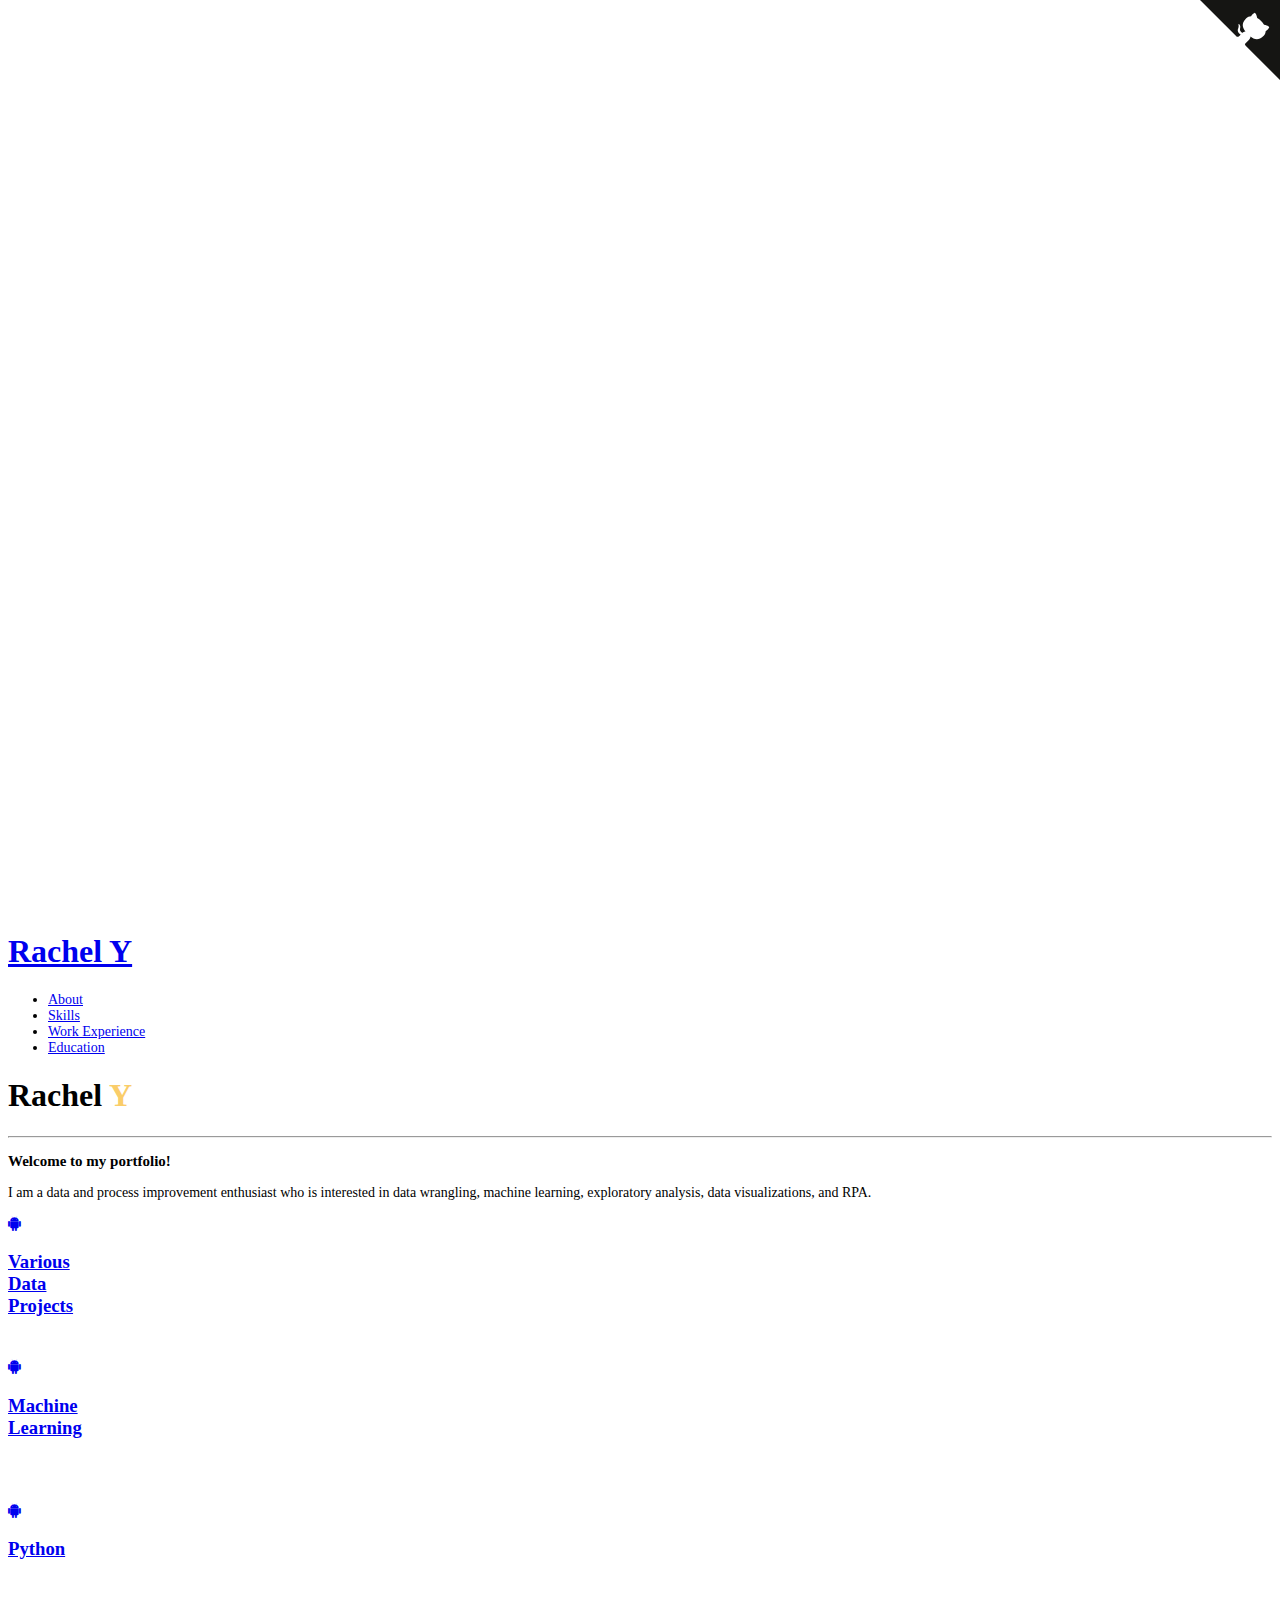
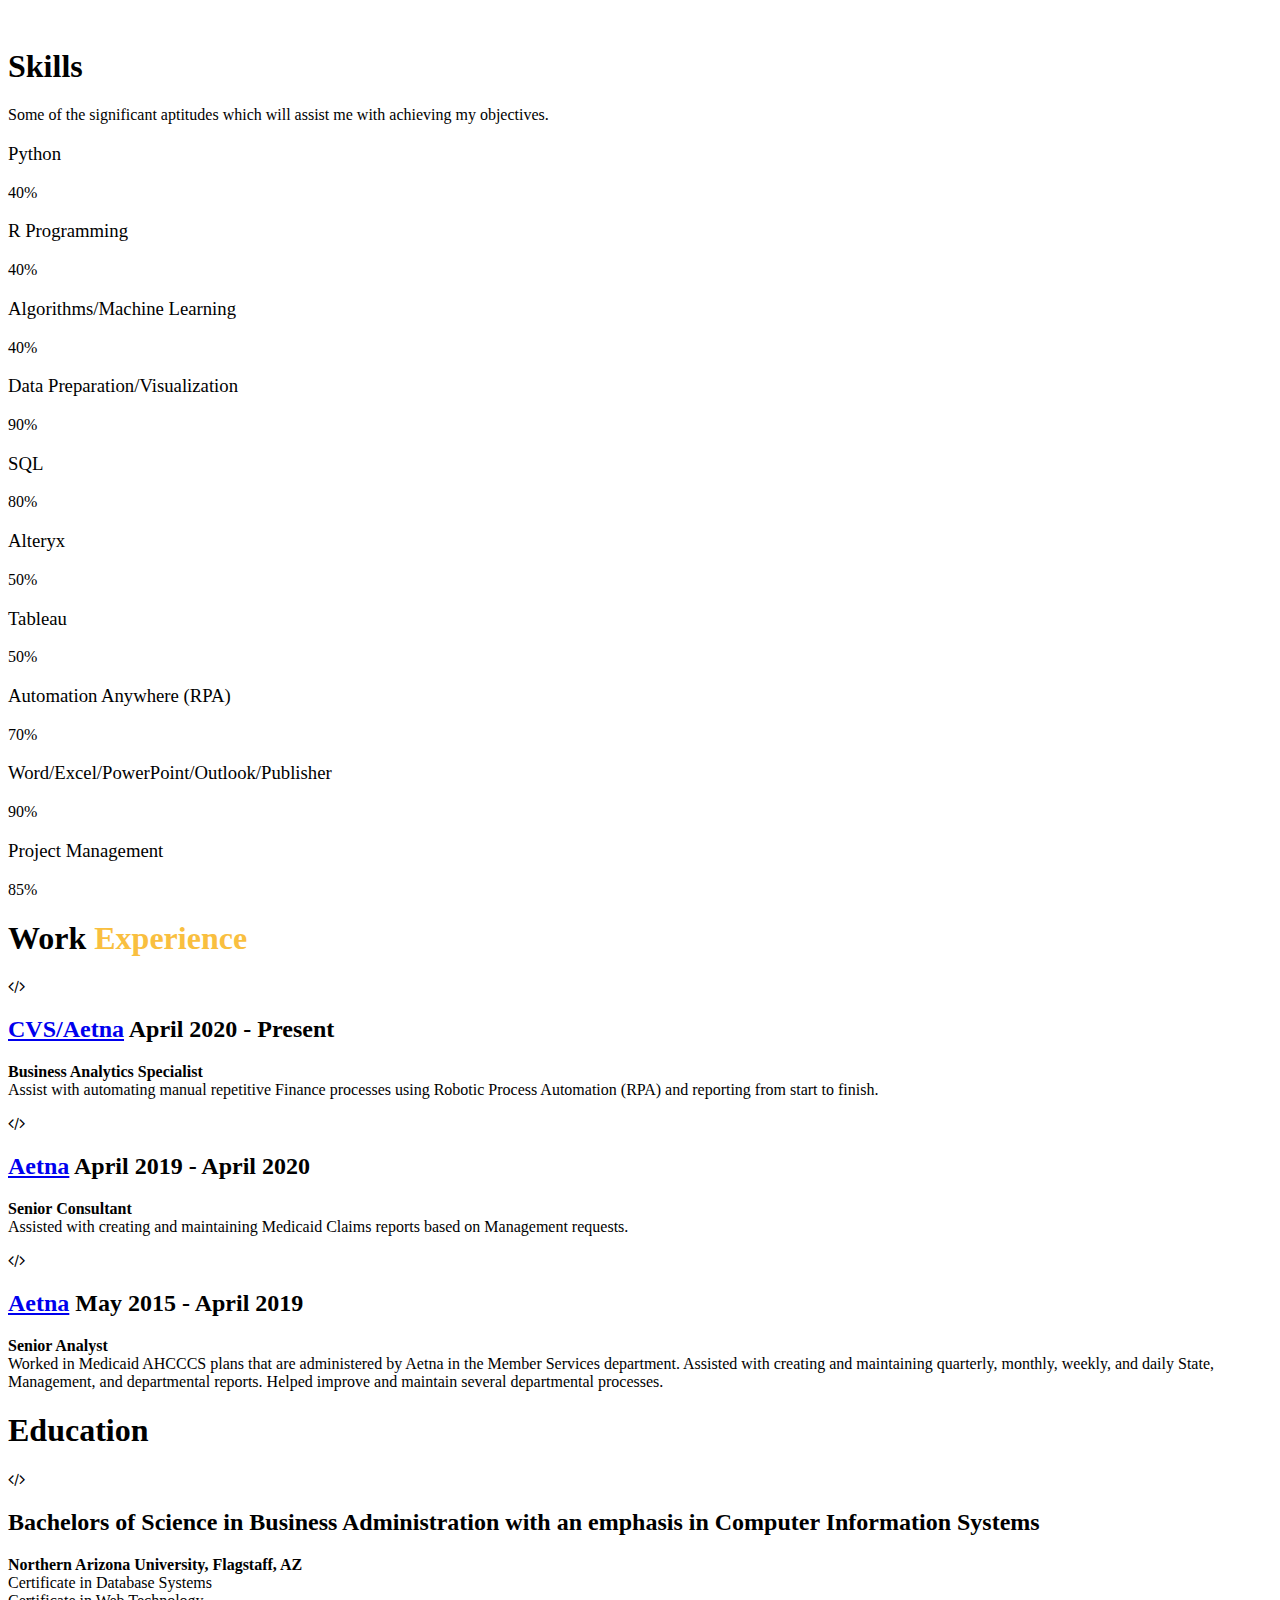
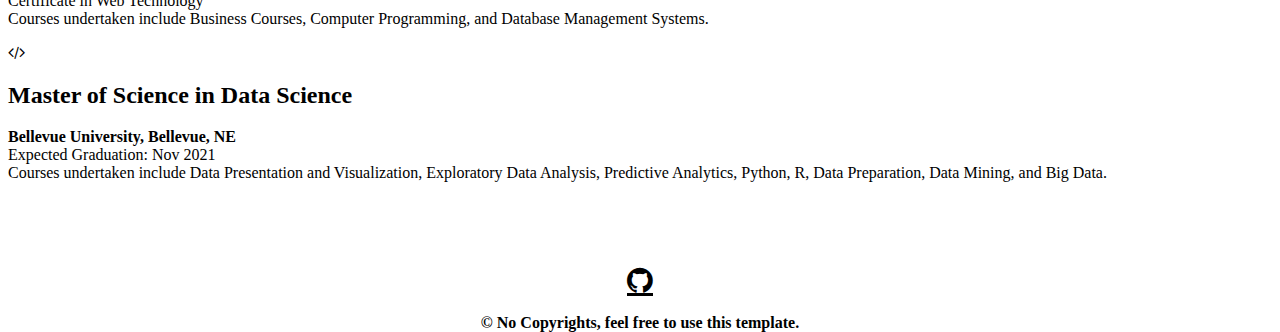
==== index.html @ 32afd4fb "Update index.html" ====
<!DOCTYPE HTML>
<html>
   <head>
      <meta charset="utf-8">
      <meta http-equiv="X-UA-Compatible" content="IE=edge">
      <title>Rachel Y - Portfolio Webpage</title>
      <meta name="viewport" content="width=device-width, initial-scale=1">
      <meta name="description" content="Portfolio webpage of Rachel Y" />
      <meta name="keywords" content="portfolio,website,personal website,github,projects,computer science and engineering" />
      <meta name="author" content="Rachel Y" />
      <!--Social Media icons--> 
      <link rel="stylesheet" href="https://cdnjs.cloudflare.com/ajax/libs/font-awesome/4.7.0/css/font-awesome.min.css">
      <!-- Place favicon.ico and apple-touch-icon.png in the root directory -->
      <link rel="icon" type="image/png" href="logo.png">
      <link href="https://fonts.googleapis.com/css?family=Quicksand:300,400,500,700" rel="stylesheet">
      <link href="https://fonts.googleapis.com/css?family=Playfair+Display:400,400i,700" rel="stylesheet">
      <link href="https://fonts.googleapis.com/css?family=Montserrat|Open+Sans|Raleway&display=swap" rel="stylesheet">
       <link href="https://fonts.googleapis.com/css?family=Montserrat&display=swap" rel="stylesheet">
      <!-- Animate.css -->
      <link rel="stylesheet" href="css/animate.css">
      <!-- Bootstrap  -->
      <link rel="stylesheet" href="css/bootstrap.css">
      <!-- Flexslider  -->
      <link rel="stylesheet" href="css/flexslider.css">
      <!-- Flaticons  -->
      <link rel="stylesheet" href="fonts/flaticon/font/flaticon.css">
      <!-- Theme style  -->
      <link rel="stylesheet" href="css/style.css">
      <!-- Modernizr JS -->
      <script src="js/modernizr-2.6.2.min.js"></script>
       
       <!-----Google adsense code---->
       <script data-ad-client="ca-pub-2147632065762164" async src="https://pagead2.googlesyndication.com/pagead/js/adsbygoogle.js"></script>
   </head>
   <body>
       <canvas id="canvas"></canvas>
      <div id="colorlib-page">
         <div class="container-wrap">
            <a href="#" class="js-colorlib-nav-toggle colorlib-nav-toggle" data-toggle="collapse" data-target="#navbar" aria-expanded="false" aria-controls="navbar"><i></i></a> 
            <!----Side bar--->
            <aside id="colorlib-aside" role="complementary" class="border js-fullheight">
               <div class="text-center">
                  <div class="author-img" style="background-image: url(images/profile.jpeg);"></div>
                  <h1 id="colorlib-logo"><a href="https://rfy00.github.io">Rachel Y</a></h1>
               </div>
               <nav id="colorlib-main-menu" role="navigation" class="navbar">
                  <div id="navbar" class="collapse">
                     <ul style="font-size:14px">
                        <li><a href="#" data-nav-section="about">About</a></li>
                        <li><a href="#" data-nav-section="skills">Skills</a></li>
                        <li><a href="#" data-nav-section="experience">Work Experience</a></li>
                        <li><a href="#" data-nav-section="education">Education</a></li>
                       <!-- <li><a href="#" data-nav-section="contact">Contact</a></li>-->
                     </ul>
                  </div>
               </nav>
            </aside>
            <!--- Github ribbon ----------->
            <a href="https://github.com/rfy00/rfy00.github.io" class="github-corner" aria-label="View source on GitHub">
               <svg width="80" height="80" viewBox="0 0 250 250" style="fill:#151513; color:#fff; position: absolute; top: 0; border: 0; right: 0;" aria-hidden="true">
                  <path d="M0,0 L115,115 L130,115 L142,142 L250,250 L250,0 Z"></path>
                  <path d="M128.3,109.0 C113.8,99.7 119.0,89.6 119.0,89.6 C122.0,82.7 120.5,78.6 120.5,78.6 C119.2,72.0 123.4,76.3 123.4,76.3 C127.3,80.9 125.5,87.3 125.5,87.3 C122.9,97.6 130.6,101.9 134.4,103.2" fill="currentColor" style="transform-origin: 130px 106px;" class="octo-arm"></path>
                  <path d="M115.0,115.0 C114.9,115.1 118.7,116.5 119.8,115.4 L133.7,101.6 C136.9,99.2 139.9,98.4 142.2,98.6 C133.8,88.0 127.5,74.4 143.8,58.0 C148.5,53.4 154.0,51.2 159.7,51.0 C160.3,49.4 163.2,43.6 171.4,40.1 C171.4,40.1 176.1,42.5 178.8,56.2 C183.1,58.6 187.2,61.8 190.9,65.4 C194.5,69.0 197.7,73.2 200.1,77.6 C213.8,80.2 216.3,84.9 216.3,84.9 C212.7,93.1 206.9,96.0 205.4,96.6 C205.1,102.4 203.0,107.8 198.3,112.5 C181.9,128.9 168.3,122.5 157.7,114.1 C157.9,116.9 156.7,120.9 152.7,124.9 L141.0,136.5 C139.8,137.7 141.6,141.9 141.8,141.8 Z" fill="currentColor" class="octo-body"></path>
               </svg>
            </a>
            <style>.github-corner:hover .octo-arm{animation:octocat-wave 560ms ease-in-out}@keyframes octocat-wave{0%,100%{transform:rotate(0)}20%,60%{transform:rotate(-25deg)}40%,80%{transform:rotate(10deg)}}@media (max-width:500px){.github-corner:hover .octo-arm{animation:none}.github-corner .octo-arm{animation:octocat-wave 560ms ease-in-out}}</style>
            <!----- main page--------->
            <div id="colorlib-main">

               <!---------------About me---------------------->
               <section class="colorlib-about" data-section="about">
                  <div class="colorlib-narrow-content">
                     <div class="row">
                        <div class="col-md-12">
                           <div class="row row-bottom-padded-sm animate-box" data-animate-effect="fadeInLeft">
                              <div class="col-md-12">
                                 <div class="about-desc">
                                    <h1><strong>Rachel <span style="color: #FACD69">Y</span></strong></h1>
                                    <hr>
                                    <p style="font-size:15px"><b>Welcome to my portfolio!</b></p>
                                    <p style="font-size:14px">I am a data and process improvement enthusiast who is interested in data wrangling, machine learning, exploratory analysis, data visualizations, and RPA.</p>
                                 </div>
                              </div>
                           </div>
                         </div>
                       </div>
                           <div class="row">
                              <div class="col-md-3 animate-box" data-animate-effect="fadeInRight">
                                 <a href="VariousDataProjects.html" target="_blank">
                                    <div class="services color-5">
                                       <span class="icon2"><i class="fa fa-android"></i></span>
                                       <h3>Various<br>Data<br>Projects<br><br></h3>
                                    </div>
                                 </a>
                              </div>
                            
                              <div class="col-md-3 animate-box" data-animate-effect="fadeInRight">
                                 <a href="MachineLearning.html" target="_blank">
                                    <div class="services color-2">
                                       <span class="icon2"><i class="fa fa-android"></i></span>
                                       <h3>Machine<br>Learning<br><br><br></h3>
                                    </div>
                                 </a>
                              </div>
                               
                              <div class="col-md-3 animate-box" data-animate-effect="fadeInRight">
                                 <a href="Python.html" target="_blank">
                                    <div class="services color-3">
                                       <span class="icon2"><i class="fa fa-android"></i></span>
                                       <h3>Python<br><br><br><br></h3>
                                    </div>
                                 </a>
                              </div>

                            </div>
                       </div>
               </section>
               <!------Skills---------------->
               <section class="colorlib-skills" data-section="skills">
                  <div class="colorlib-narrow-content">
                     <div class="row">
                        <div class="col-md-6 col-md-offset-3 col-md-pull-3 animate-box" data-animate-effect="fadeInLeft">
                           <!--	<span class="heading-meta">My Specialty</span> -->
                            <div class="about-desc">
                           <h1>Skills</h1>
                            </div>
                        </div>
                     </div>
                     <p>Some of the significant aptitudes which will assist me with achieving my objectives.</p>
                     <div class="row">
                        <div class="col-md-6 animate-box" data-animate-effect="fadeInLeft">
                           <div class="progress-wrap">
                              <h3 style="font-weight: 500;">Python</h3>
                              <div class="progress">
                                 <div class="progress-bar color-1" role="progressbar" aria-valuenow="70"
                                    aria-valuemin="0" aria-valuemax="100" style="width:40%">
                                    <span>40%</span>
                                 </div>
                              </div>
                           </div>
                        </div>
                         <div class="col-md-6 animate-box" data-animate-effect="fadeInRight">
                           <div class="progress-wrap">
                              <h3 style="font-weight: 500;">R Programming</h3>
                              <div class="progress">
                                 <div class="progress-bar color-6" role="progressbar" aria-valuenow="50"
                                    aria-valuemin="0" aria-valuemax="100" style="width:40%">
                                    <span>40%</span>
                                 </div>
                              </div>
                           </div>
                        </div>
                        <div class="col-md-6 animate-box" data-animate-effect="fadeInRight">
                           <div class="progress-wrap">
                              <h3 style="font-weight: 500;">Algorithms/Machine Learning</h3>
                              <div class="progress">
                                 <div class="progress-bar color-2" role="progressbar" aria-valuenow="40"
                                    aria-valuemin="0" aria-valuemax="100" style="width:40%">
                                    <span>40%</span>
                                 </div>
                              </div>
                           </div>
                        </div>
                        <div class="col-md-6 animate-box" data-animate-effect="fadeInLeft">
                           <div class="progress-wrap">
                              <h3 style="font-weight: 500;">Data Preparation/Visualization</h3>
                              <div class="progress">
                                 <div class="progress-bar color-3" role="progressbar" aria-valuenow="30"
                                    aria-valuemin="0" aria-valuemax="100" style="width:90%">
                                    <span>90%</span>
                                 </div>
                              </div>
                           </div>
                        </div>
                        <div class="col-md-6 animate-box" data-animate-effect="fadeInRight">
                           <div class="progress-wrap">
                              <h3 style="font-weight: 500;">SQL</h3>
                              <div class="progress">
                                 <div class="progress-bar color-4" role="progressbar" aria-valuenow="70"
                                    aria-valuemin="0" aria-valuemax="100" style="width:80%">
                                    <span>80%</span>
                                 </div>
                              </div>
                           </div>
                        </div>
                        <div class="col-md-6 animate-box" data-animate-effect="fadeInLeft">
                           <div class="progress-wrap">
                              <h3 style="font-weight: 500;">Alteryx</h3>
                              <div class="progress">
                                 <div class="progress-bar color-5" role="progressbar" aria-valuenow="50"
                                    aria-valuemin="0" aria-valuemax="100" style="width:50%">
                                    <span>50%</span>
                                 </div>
                              </div>
                           </div>
                        </div>
                        <div class="col-md-6 animate-box" data-animate-effect="fadeInRight">
                           <div class="progress-wrap">
                              <h3 style="font-weight: 500;">Tableau</h3>
                              <div class="progress">
                                 <div class="progress-bar color-6" role="progressbar" aria-valuenow="50"
                                    aria-valuemin="0" aria-valuemax="100" style="width:50%">
                                    <span>50%</span>
                                 </div>
                              </div>
                           </div>
                        </div>
                        <div class="col-md-6 animate-box" data-animate-effect="fadeInLeft">
                           <div class="progress-wrap">
                              <h3 style="font-weight: 500;">Automation Anywhere (RPA)</h3>
                              <div class="progress">
                                 <div class="progress-bar color-7" role="progressbar" aria-valuenow="70"
                                    aria-valuemin="0" aria-valuemax="100" style="width:70%">
                                    <span>70%</span>
                                 </div>
                              </div>
                           </div>
                        </div>
                        <div class="col-md-6 animate-box" data-animate-effect="fadeInRight">
                           <div class="progress-wrap">
                              <h3 style="font-weight: 500;">Word/Excel/PowerPoint/Outlook/Publisher</h3>
                              <div class="progress">
                                 <div class="progress-bar color-8" role="progressbar" aria-valuenow="80"
                                    aria-valuemin="0" aria-valuemax="100" style="width:90%">
                                    <span>90%</span>
                                 </div>
                              </div>
                           </div>
                        </div>
                        <div class="col-md-6 animate-box" data-animate-effect="fadeInRight">
                           <div class="progress-wrap">
                              <h3 style="font-weight: 500;">Project Management</h3>
                              <div class="progress">
                                 <div class="progress-bar color-9" role="progressbar" aria-valuenow="80"
                                    aria-valuemin="0" aria-valuemax="100" style="width:85%">
                                    <span>85%</span>
                                 </div>
                              </div>
                           </div>
                        </div>
                     </div>
                      </div>
               </section>
              
                
                <!------GitHUb Calender------>
                
               <!--------------Work Experience----------->
               <section class="colorlib-experience" data-section="experience">
                  <div class="colorlib-narrow-content">
                     <div class="row">
                        <div class="col-md-6 col-md-offset-3 col-md-pull-3 animate-box" data-animate-effect="fadeInLeft">
                           <div class="about-desc">
                            <h1>Work <span style="color: #f9bf3f">Experience</span></h1>
                            </div>
                        </div>
                     </div>
                     <div class="row">
                        <div class="col-md-12">
                           <div class="timeline-centered">
                               <article class="timeline-entry animate-box" data-animate-effect="fadeInLeft">
                                 <div class="timeline-entry-inner">
                                    <div class="timeline-icon color-5">
                                       <i class="fa fa-code"></i>
                                    </div>
                                    <div class="timeline-label">
                                       <h2><a href="#">CVS/Aetna</a> <span>April 2020 - Present</span></h2>
                                       <p><strong>Business Analytics Specialist</strong><br>Assist with automating manual repetitive Finance processes using Robotic Process Automation (RPA) and reporting from start to finish.</p>
                                       <p></p>
                                    </div>
                                 </div>
                              </article>
                              <article class="timeline-entry animate-box" data-animate-effect="fadeInLeft">
                                 <div class="timeline-entry-inner">
                                    <div class="timeline-icon color-1">
                                       <i class="fa fa-code"></i>
                                    </div>
                                    <div class="timeline-label">
                                       <h2><a href="#">Aetna</a> <span>April 2019 - April 2020</span></h2>
                                       <p><strong>Senior Consultant</strong><br>Assisted with creating and maintaining Medicaid Claims reports based on Management requests.</p>
                                       <p></p>
                                    </div>
                                 </div>
                              </article>
                              <article class="timeline-entry animate-box" data-animate-effect="fadeInLeft">
                                 <div class="timeline-entry-inner">
                                    <div class="timeline-icon color-5">
                                       <i class="fa fa-code"></i>
                                    </div>
                                    <div class="timeline-label">
                                       <h2><a href="#">Aetna</a> <span>May 2015 - April 2019</span></h2>
                                       <p><strong>Senior Analyst</strong><br>Worked in Medicaid AHCCCS plans that are administered by Aetna in the Member Services department. Assisted with creating and maintaining quarterly, monthly, weekly, and daily State, Management, and departmental reports. Helped improve and maintain several departmental processes. </p>
                                       <p></p>
                                    </div>
                                 </div>
                              </article>
                              <article class="timeline-entry begin animate-box" data-animate-effect="fadeInBottom">
                                 <div class="timeline-entry-inner">
                                    <div class="timeline-icon color-2">
                                    </div>
                                 </div>
                              </article>
                           </div>
                        </div>
                     </div>
                  </div>
               </section>
                
                <!--------------Education----------->
               <section class="colorlib-education" data-section="education">
                  <div class="colorlib-narrow-content">
                     <div class="row">
                        <div class="col-md-6 col-md-offset-3 col-md-pull-3 animate-box" data-animate-effect="fadeInLeft">
                           <div class="about-desc">
                            <h1>Education</h1>
                            </div>
                        </div>
                     </div>
                     <div class="row">
                        <div class="col-md-12">
                           <div class="timeline-centered">
                              <article class="timeline-entry animate-box" data-animate-effect="fadeInLeft">
                                 <div class="timeline-entry-inner">
                                    <div class="timeline-icon color-1">
                                       <i class="fa fa-code"></i>
                                    </div>
                                    <div class="timeline-label">
                                       <h2>Bachelors of Science in Business Administration with an emphasis in Computer Information Systems</h2>
                                       <p><strong>Northern Arizona University, Flagstaff, AZ</strong><br>Certificate in Database Systems<br>Certificate in Web Technology<br>Courses undertaken include Business Courses, Computer Programming, and Database Management Systems.</p>
                                       <p></p>
                                    </div>
                                 </div>
                              </article>
                               
                              <article class="timeline-entry animate-box" data-animate-effect="fadeInRight">
                                 <div class="timeline-entry-inner">
                                    <div class="timeline-icon color-5">
                                       <i class="fa fa-code"></i>
                                    </div>
                                    <div class="timeline-label">
                                       <h2>Master of Science in Data Science</h2>
                                       <p><strong>Bellevue University, Bellevue, NE</strong><br>Expected Graduation: Nov 2021 <br>Courses undertaken include Data Presentation and Visualization, Exploratory Data Analysis, Predictive Analytics, Python, R, Data Preparation, Data Mining, and Big Data.</p>
                                    </div>
                                 </div>
                              </article>

                              <article class="timeline-entry begin animate-box" data-animate-effect="fadeInBottom">
                                 <div class="timeline-entry-inner">
                                    <div class="timeline-icon color-2">
                                    </div>
                                 </div>
                              </article>
                           </div>
                        </div>
                     </div>
                  </div>
               </section>
                
               <!--------Contact---------->
               <!--<section class="colorlib-contact" data-section="contact">
                  <div class="colorlib-narrow-content">
                     <div class="row">
                        <div class="col-md-12">
                           <div class="row row-bottom-padded-sm animate-box" data-animate-effect="fadeInLeft">
                              <div class="about-desc">
                               <h1>Contact</h1>
                               </div>
                              <p>On the off chance that you might want to connect with me, be it for investigating innovation, business, or to simply say hello, don't hesitate to send me an email at <strong><a href = "mailto: none">none</a></strong></p>
                               <br>
                               <!--<p class="capsule"><strong><a href="https://vinaysomawat.github.io/angular/">Angular Version of this portfolio site.</a></strong></p>-->
              <!--             </div>
                        </div>
                     </div>
                  </div>
               </section>-->
               <!------------Footer------------->
               <section class="colorlib-footer" data-section="footer">
                  <div class="colorlib-narrow-content">
                     <div class="row">
                        <div class="col-md-12">
                           <div class="row row-bottom-padded-sm animate-box" data-animate-effect="fadeInLeft">                              
                                 <div align=center>
                                    <link href="https://fonts.googleapis.com/css?family=Cookie" rel="stylesheet">
                                    <br><br>
                                    <p style="font-size: 30px; margin-bottom: 0px;">
                                       <a href="https://github.com/rfy00" style="color: black;" class="fa fa-github"></a>
                                    </p>
                                 </div>
                                 <p style="text-align: center; margin-bottom: -20px;"><strong>&copy; No Copyrights, feel free to use this template.</strong></p>
                              </div>
                           </div>
                        </div>
                     </div>
                  </div>
               </section>
            </div>
            <!-- end:colorlib-main -->
         </div>
         <!-- end:container-wrap -->
      </div>
      <!-- end:colorlib-page -->
      <!-- jQuery -->
      <script src="js/jquery.min.js"></script>
      <!-- jQuery Easing -->
      <script src="js/jquery.easing.1.3.js"></script>
      <!-- Bootstrap -->
      <script src="js/bootstrap.min.js"></script>
      <!-- Waypoints -->
      <script src="js/jquery.waypoints.min.js"></script>
      <!-- Flexslider -->
      <script src="js/jquery.flexslider-min.js"></script>
      <!-- Counters -->
      <script src="js/jquery.countTo.js"></script>
      <!-- MAIN JS -->
      <script src="js/main.js"></script>
           <!--canvas js--->
          <script src="js/canvas.js"></script>
   </body>
</html>
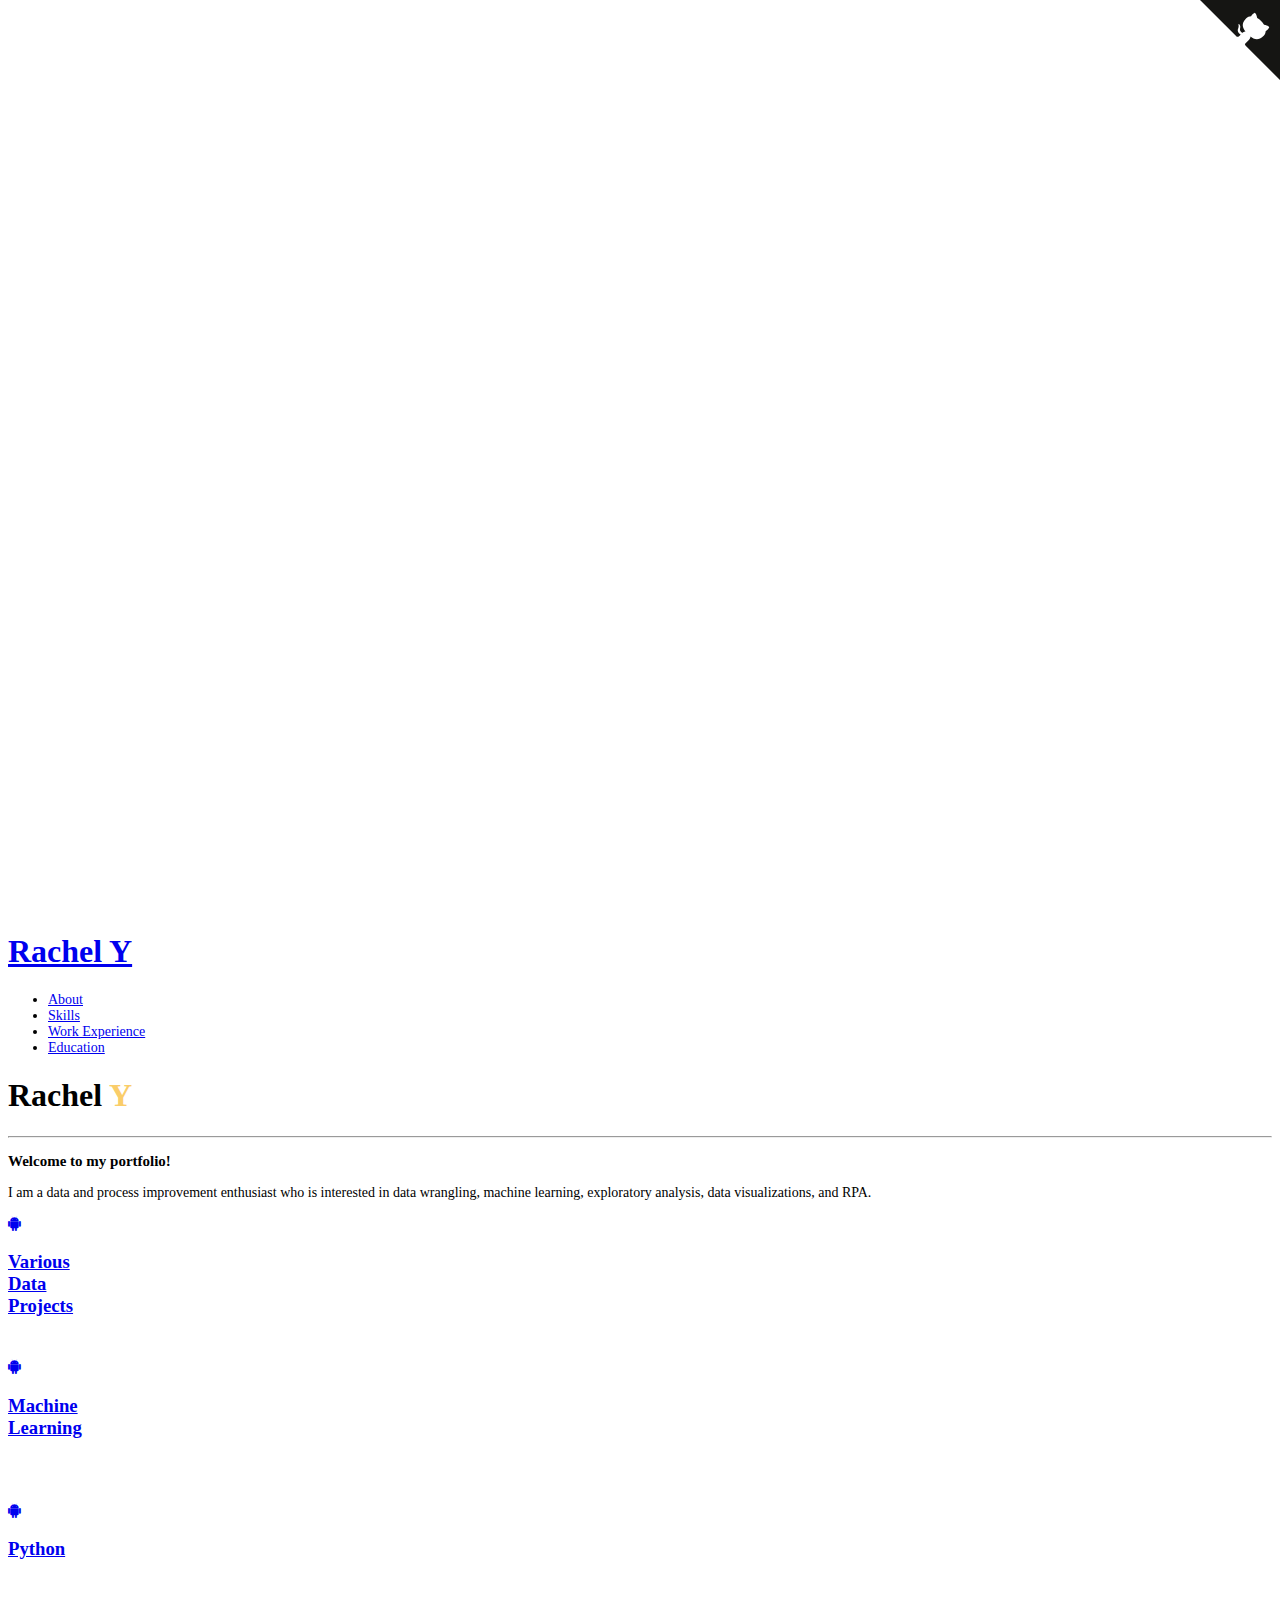
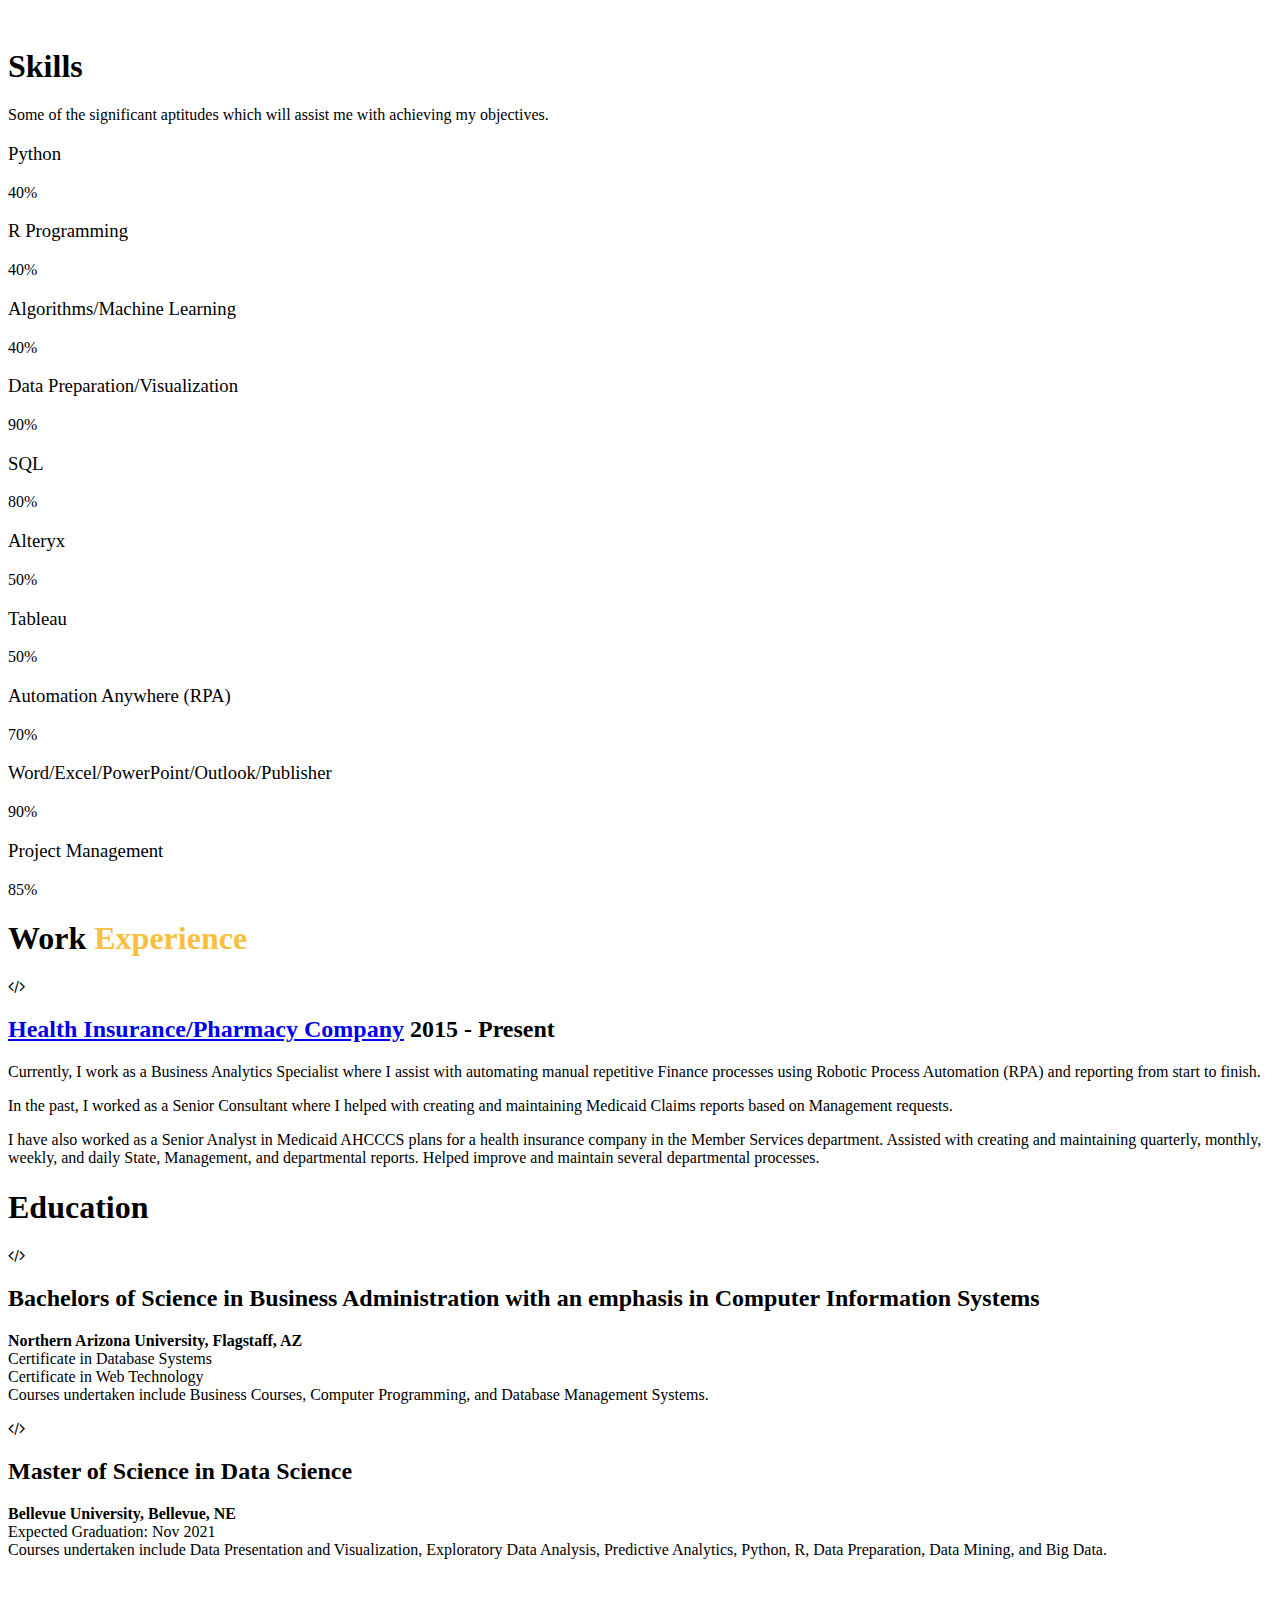
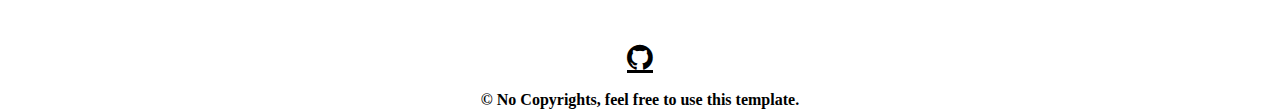
==== commit f0f79ca1: "Update index.html" ====
--- a/index.html
+++ b/index.html
@@ -264,36 +264,17 @@
                                        <i class="fa fa-code"></i>
                                     </div>
                                     <div class="timeline-label">
-                                       <h2><a href="#">CVS/Aetna</a> <span>April 2020 - Present</span></h2>
-                                       <p><strong>Business Analytics Specialist</strong><br>Assist with automating manual repetitive Finance processes using Robotic Process Automation (RPA) and reporting from start to finish.</p>
+                                       <h2><a href="#">Health Insurance/Pharmacy Company</a> <span>2015 - Present</span></h2>
+                                       <p>Currently, I work as a Business Analytics Specialist where I assist with automating manual repetitive Finance processes using Robotic Process Automation (RPA) and reporting from start to finish.</p>
                                        <p></p>
+                                       <p>In the past, I worked as a Senior Consultant where I helped with creating and maintaining Medicaid Claims reports based on Management requests.</p>
+                                       <p></p>
+                                       <p>I have also worked as a Senior Analyst in Medicaid AHCCCS plans for a health insurance company in the Member Services department. Assisted with creating and maintaining quarterly, monthly, weekly, and daily State, Management, and departmental reports. Helped improve and maintain several departmental processes. </p>
+                                       <p></p>
                                     </div>
                                  </div>
                               </article>
-                              <article class="timeline-entry animate-box" data-animate-effect="fadeInLeft">
-                                 <div class="timeline-entry-inner">
-                                    <div class="timeline-icon color-1">
-                                       <i class="fa fa-code"></i>
-                                    </div>
-                                    <div class="timeline-label">
-                                       <h2><a href="#">Aetna</a> <span>April 2019 - April 2020</span></h2>
-                                       <p><strong>Senior Consultant</strong><br>Assisted with creating and maintaining Medicaid Claims reports based on Management requests.</p>
-                                       <p></p>
-                                    </div>
-                                 </div>
-                              </article>
-                              <article class="timeline-entry animate-box" data-animate-effect="fadeInLeft">
-                                 <div class="timeline-entry-inner">
-                                    <div class="timeline-icon color-5">
-                                       <i class="fa fa-code"></i>
-                                    </div>
-                                    <div class="timeline-label">
-                                       <h2><a href="#">Aetna</a> <span>May 2015 - April 2019</span></h2>
-                                       <p><strong>Senior Analyst</strong><br>Worked in Medicaid AHCCCS plans that are administered by Aetna in the Member Services department. Assisted with creating and maintaining quarterly, monthly, weekly, and daily State, Management, and departmental reports. Helped improve and maintain several departmental processes. </p>
-                                       <p></p>
-                                    </div>
-                                 </div>
-                              </article>
+                             
                               <article class="timeline-entry begin animate-box" data-animate-effect="fadeInBottom">
                                  <div class="timeline-entry-inner">
                                     <div class="timeline-icon color-2">
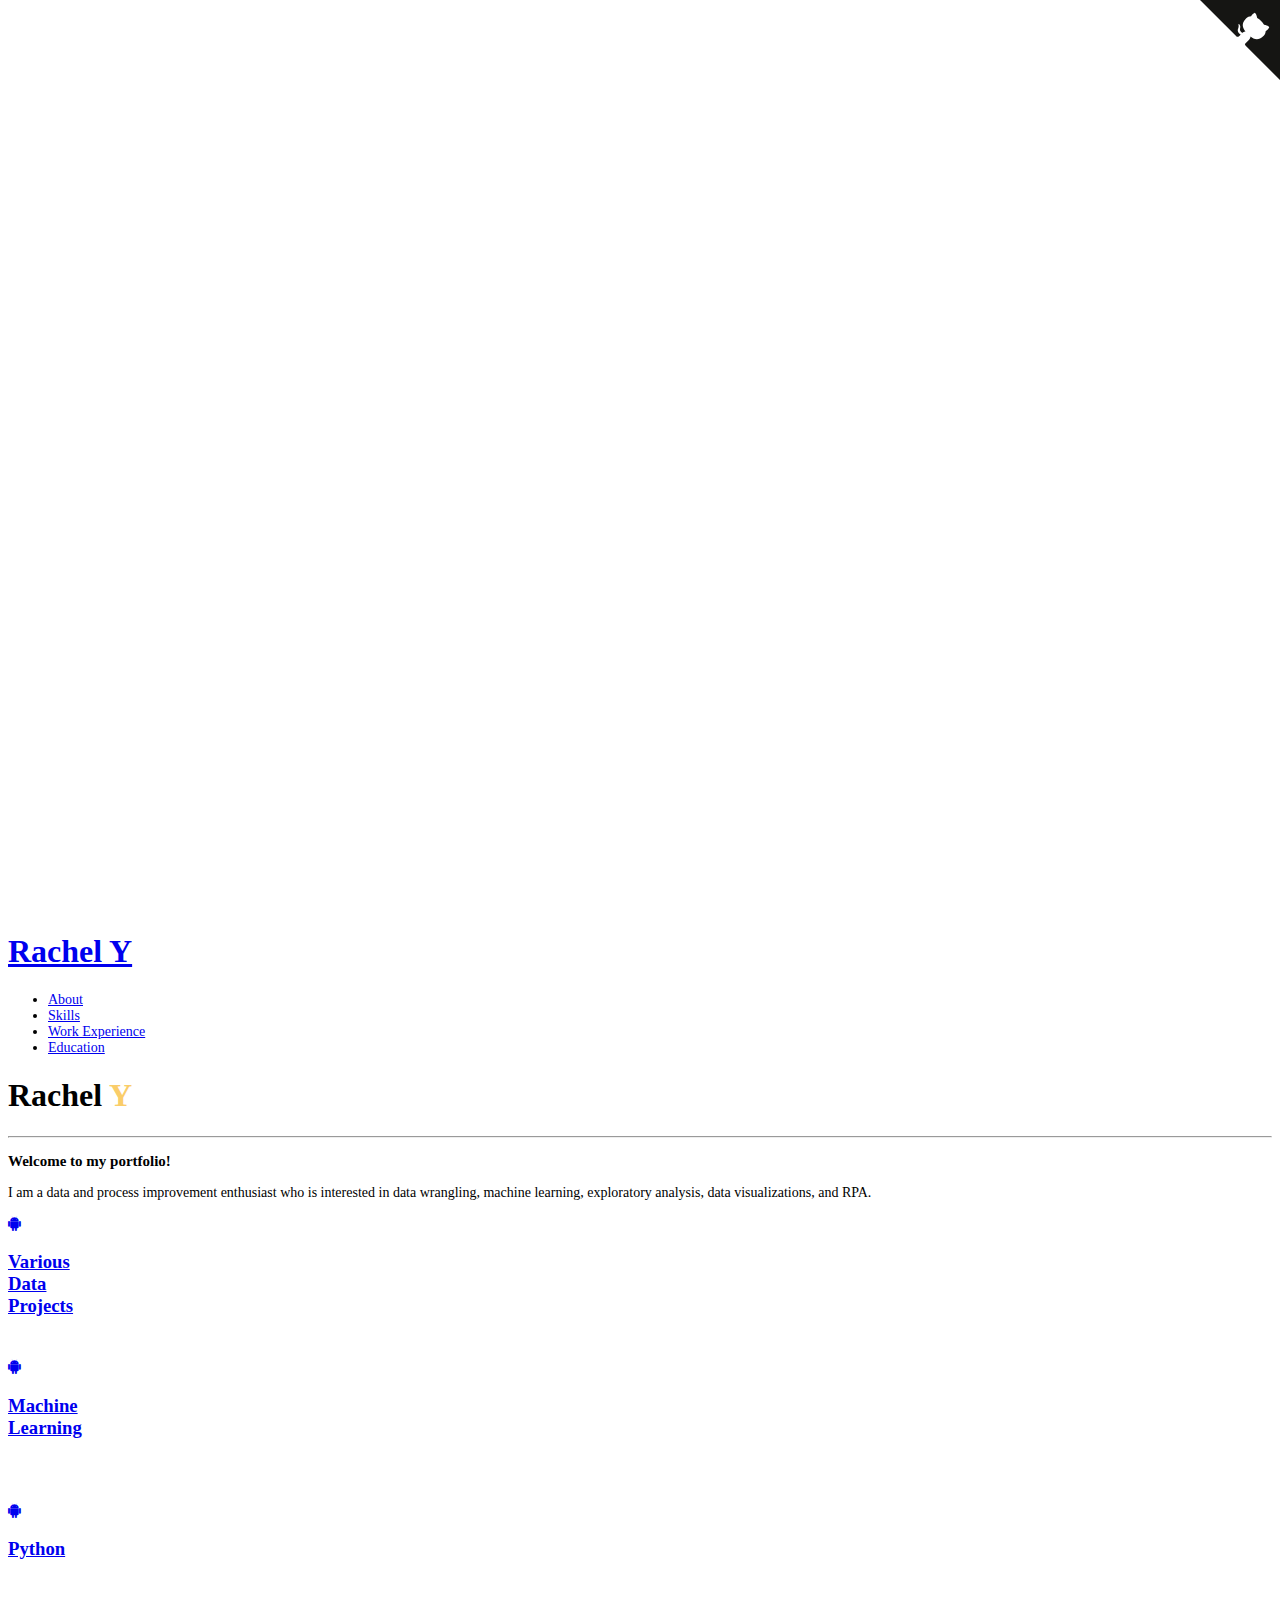
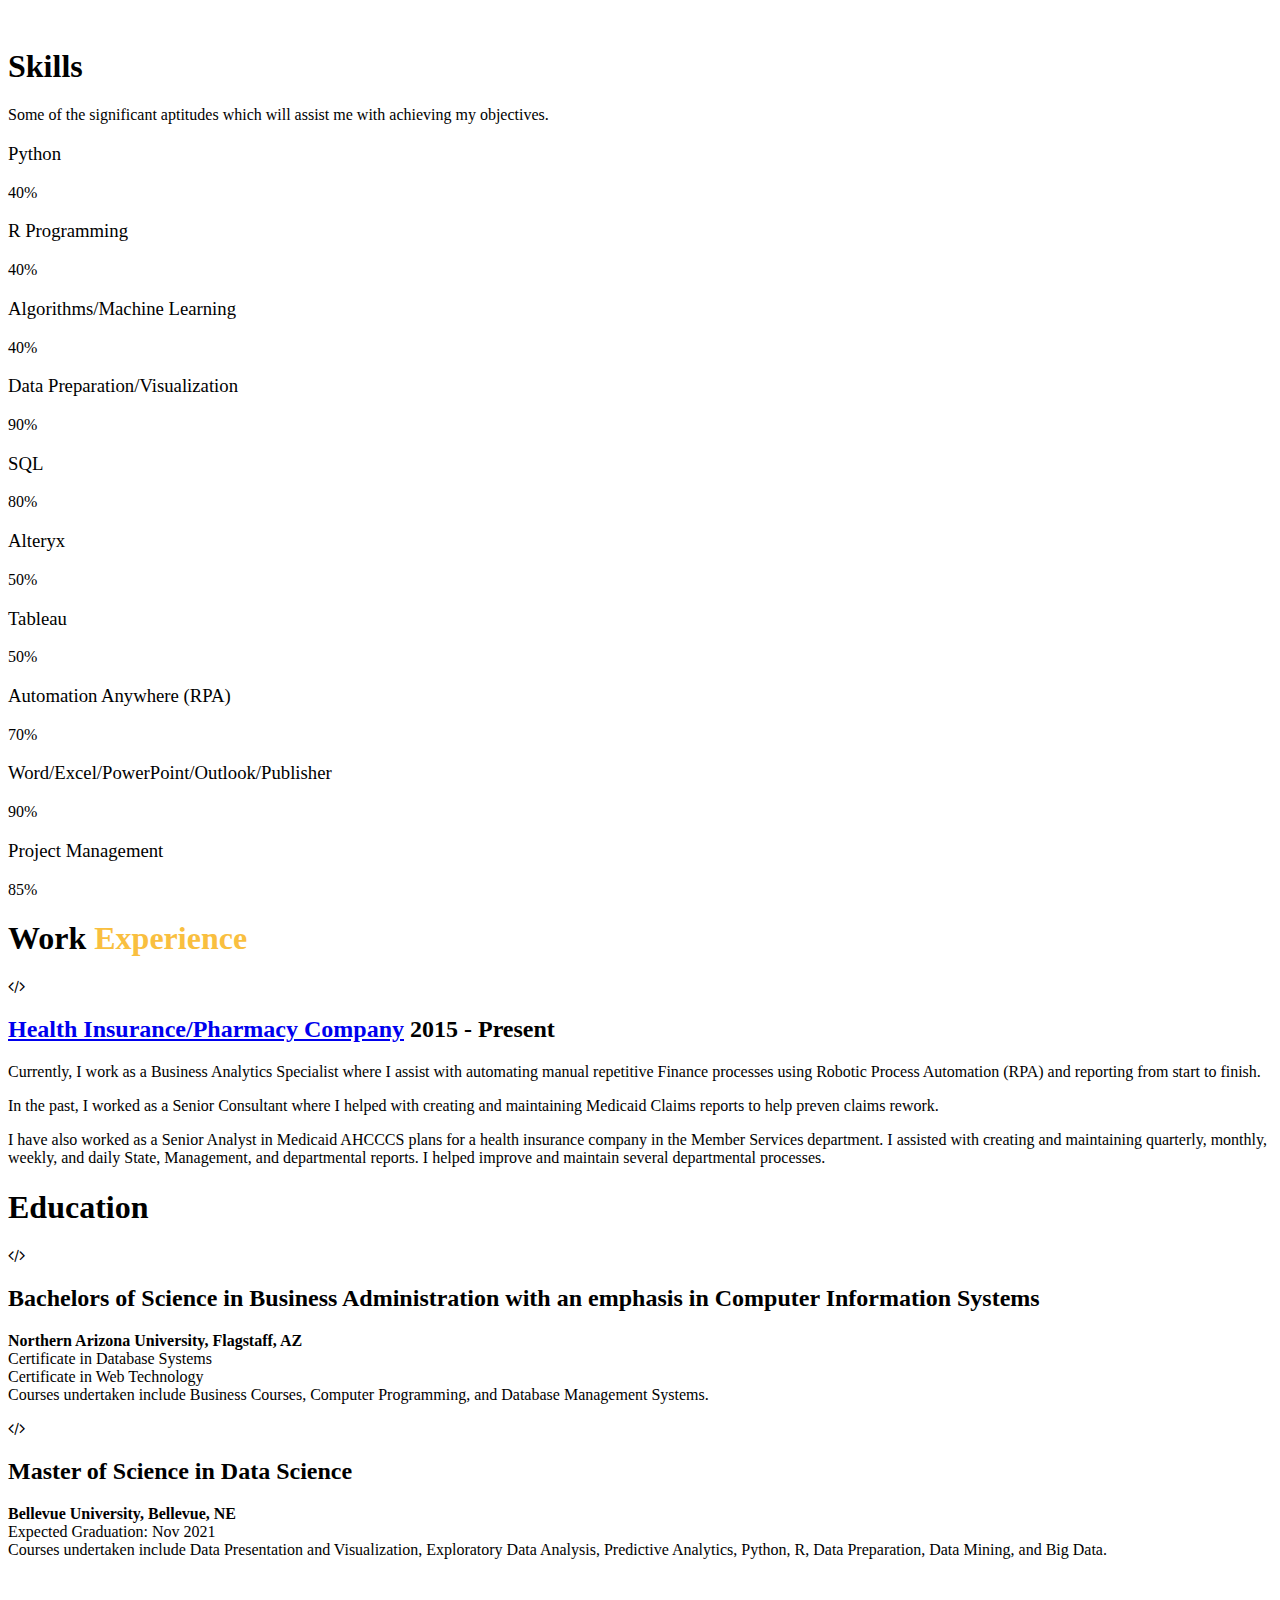
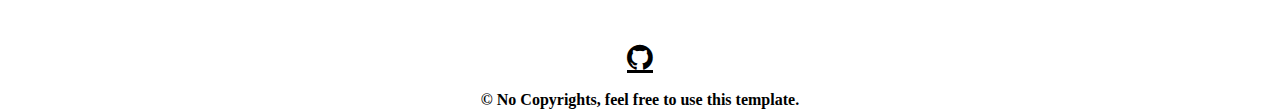
==== commit bed84aa3: "Update index.html" ====
--- a/index.html
+++ b/index.html
@@ -267,9 +267,9 @@
                                        <h2><a href="#">Health Insurance/Pharmacy Company</a> <span>2015 - Present</span></h2>
                                        <p>Currently, I work as a Business Analytics Specialist where I assist with automating manual repetitive Finance processes using Robotic Process Automation (RPA) and reporting from start to finish.</p>
                                        <p></p>
-                                       <p>In the past, I worked as a Senior Consultant where I helped with creating and maintaining Medicaid Claims reports based on Management requests.</p>
+                                       <p>In the past, I worked as a Senior Consultant where I helped with creating and maintaining Medicaid Claims reports to help preven claims rework.</p>
                                        <p></p>
-                                       <p>I have also worked as a Senior Analyst in Medicaid AHCCCS plans for a health insurance company in the Member Services department. Assisted with creating and maintaining quarterly, monthly, weekly, and daily State, Management, and departmental reports. Helped improve and maintain several departmental processes. </p>
+                                       <p>I have also worked as a Senior Analyst in Medicaid AHCCCS plans for a health insurance company in the Member Services department. I assisted with creating and maintaining quarterly, monthly, weekly, and daily State, Management, and departmental reports. I helped improve and maintain several departmental processes. </p>
                                        <p></p>
                                     </div>
                                  </div>
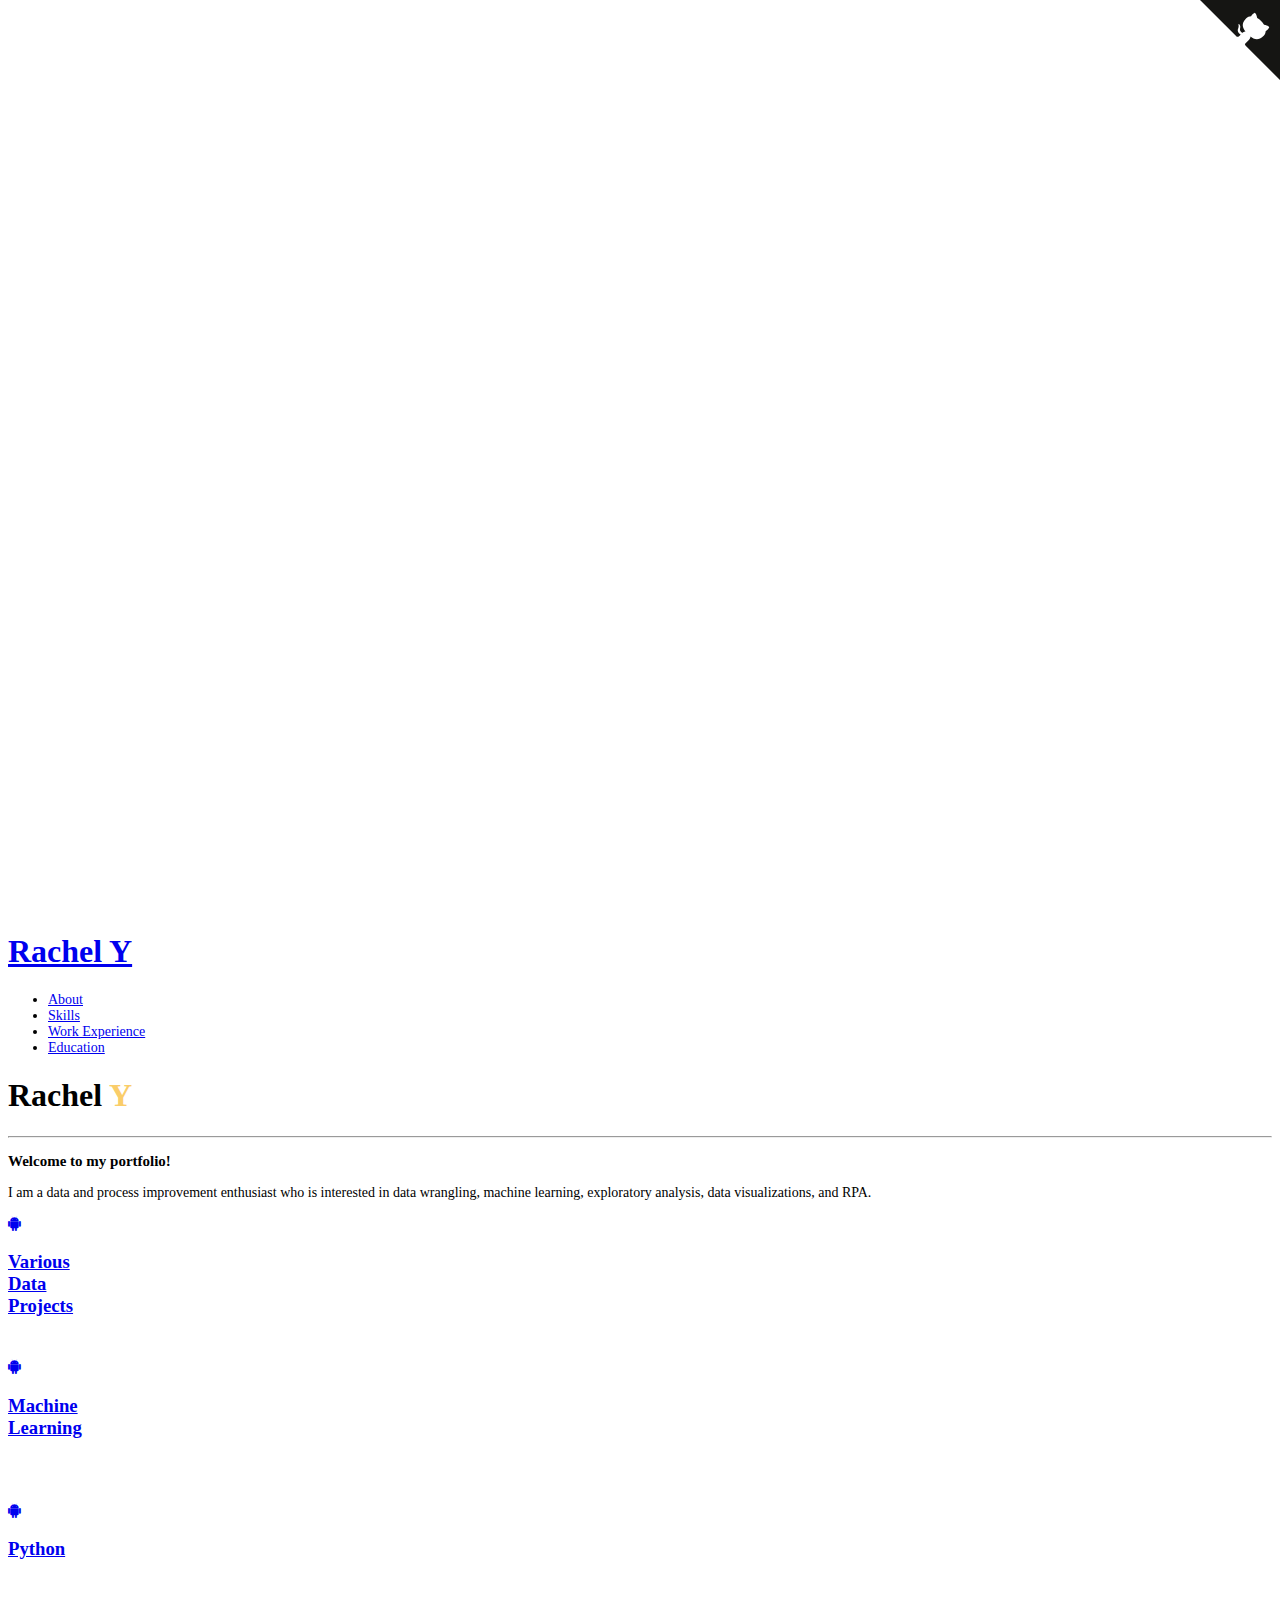
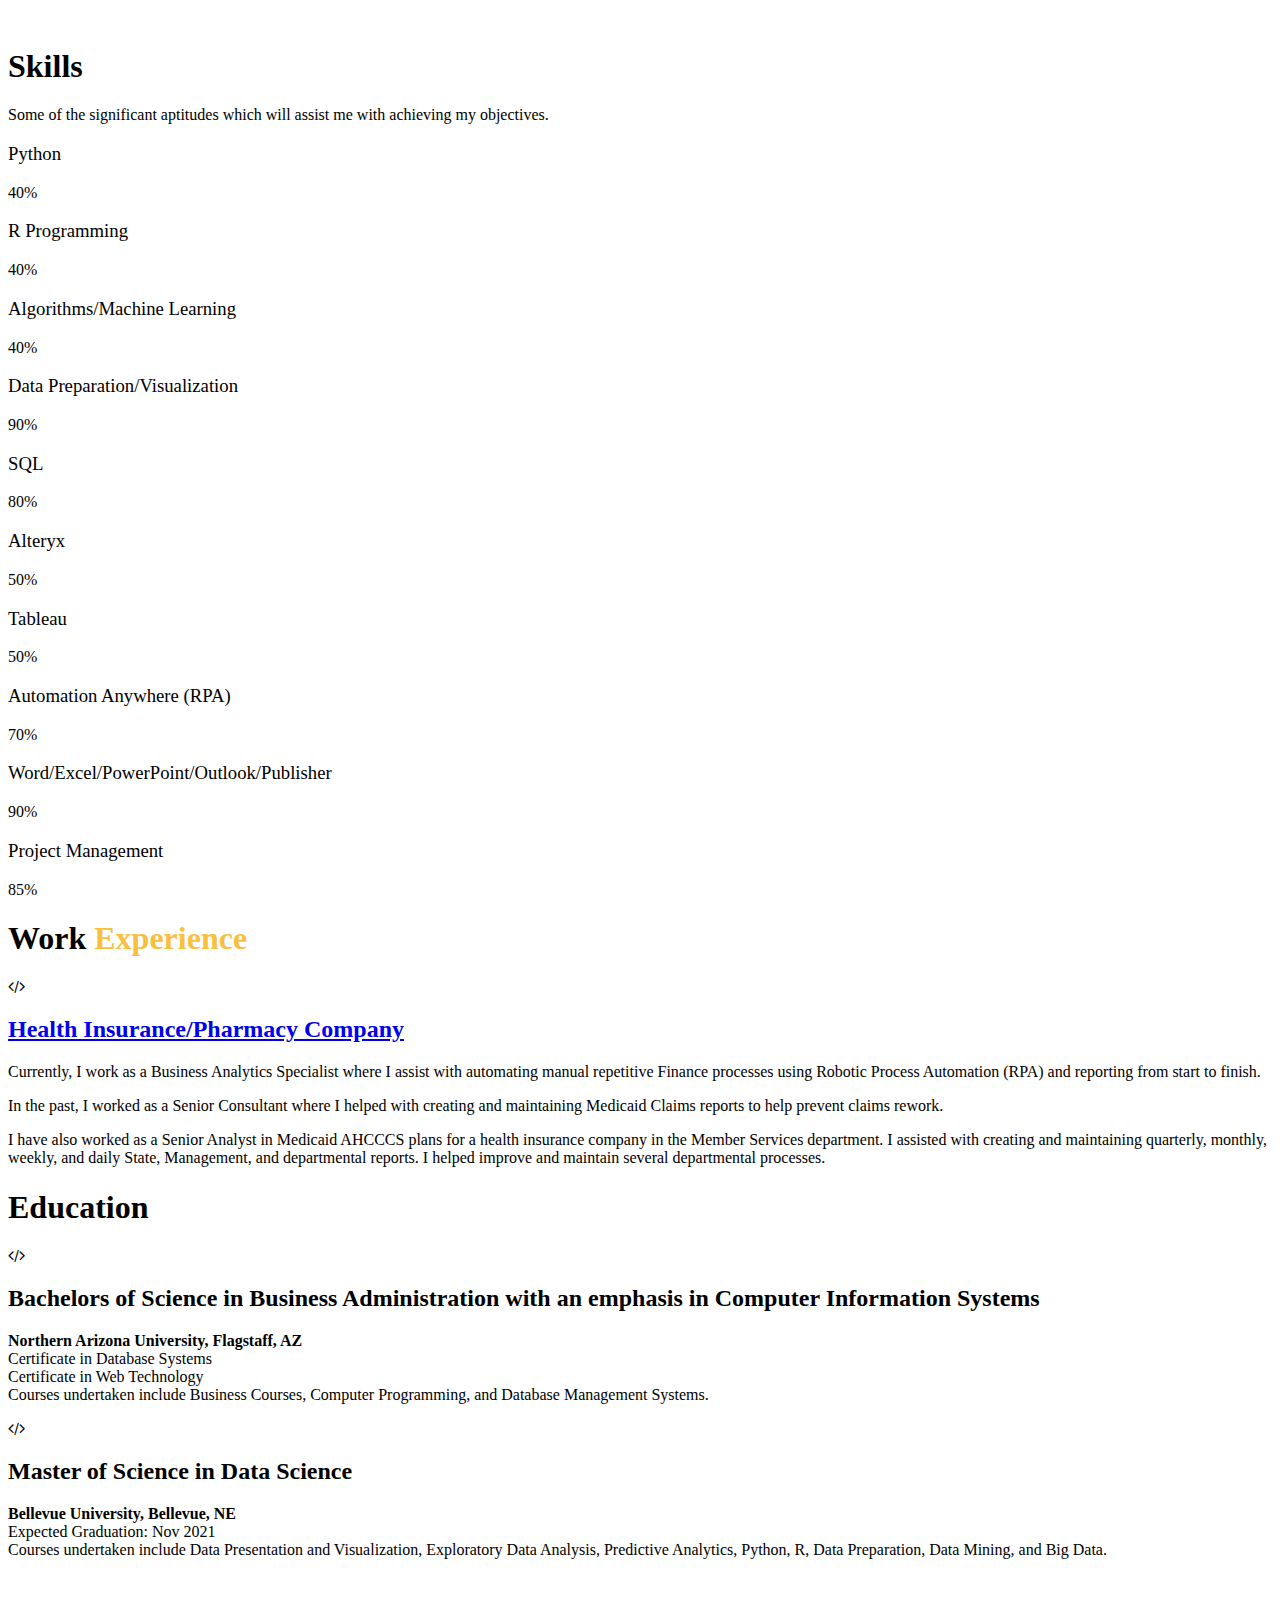
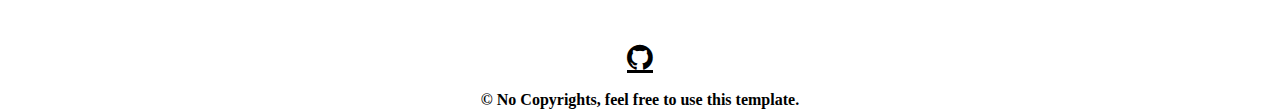
==== commit d1142012: "Update index.html" ====
--- a/index.html
+++ b/index.html
@@ -264,10 +264,10 @@
                                        <i class="fa fa-code"></i>
                                     </div>
                                     <div class="timeline-label">
-                                       <h2><a href="#">Health Insurance/Pharmacy Company</a> <span>2015 - Present</span></h2>
+                                       <h2><a href="#">Health Insurance/Pharmacy Company</a></h2>
                                        <p>Currently, I work as a Business Analytics Specialist where I assist with automating manual repetitive Finance processes using Robotic Process Automation (RPA) and reporting from start to finish.</p>
                                        <p></p>
-                                       <p>In the past, I worked as a Senior Consultant where I helped with creating and maintaining Medicaid Claims reports to help preven claims rework.</p>
+                                       <p>In the past, I worked as a Senior Consultant where I helped with creating and maintaining Medicaid Claims reports to help prevent claims rework.</p>
                                        <p></p>
                                        <p>I have also worked as a Senior Analyst in Medicaid AHCCCS plans for a health insurance company in the Member Services department. I assisted with creating and maintaining quarterly, monthly, weekly, and daily State, Management, and departmental reports. I helped improve and maintain several departmental processes. </p>
                                        <p></p>
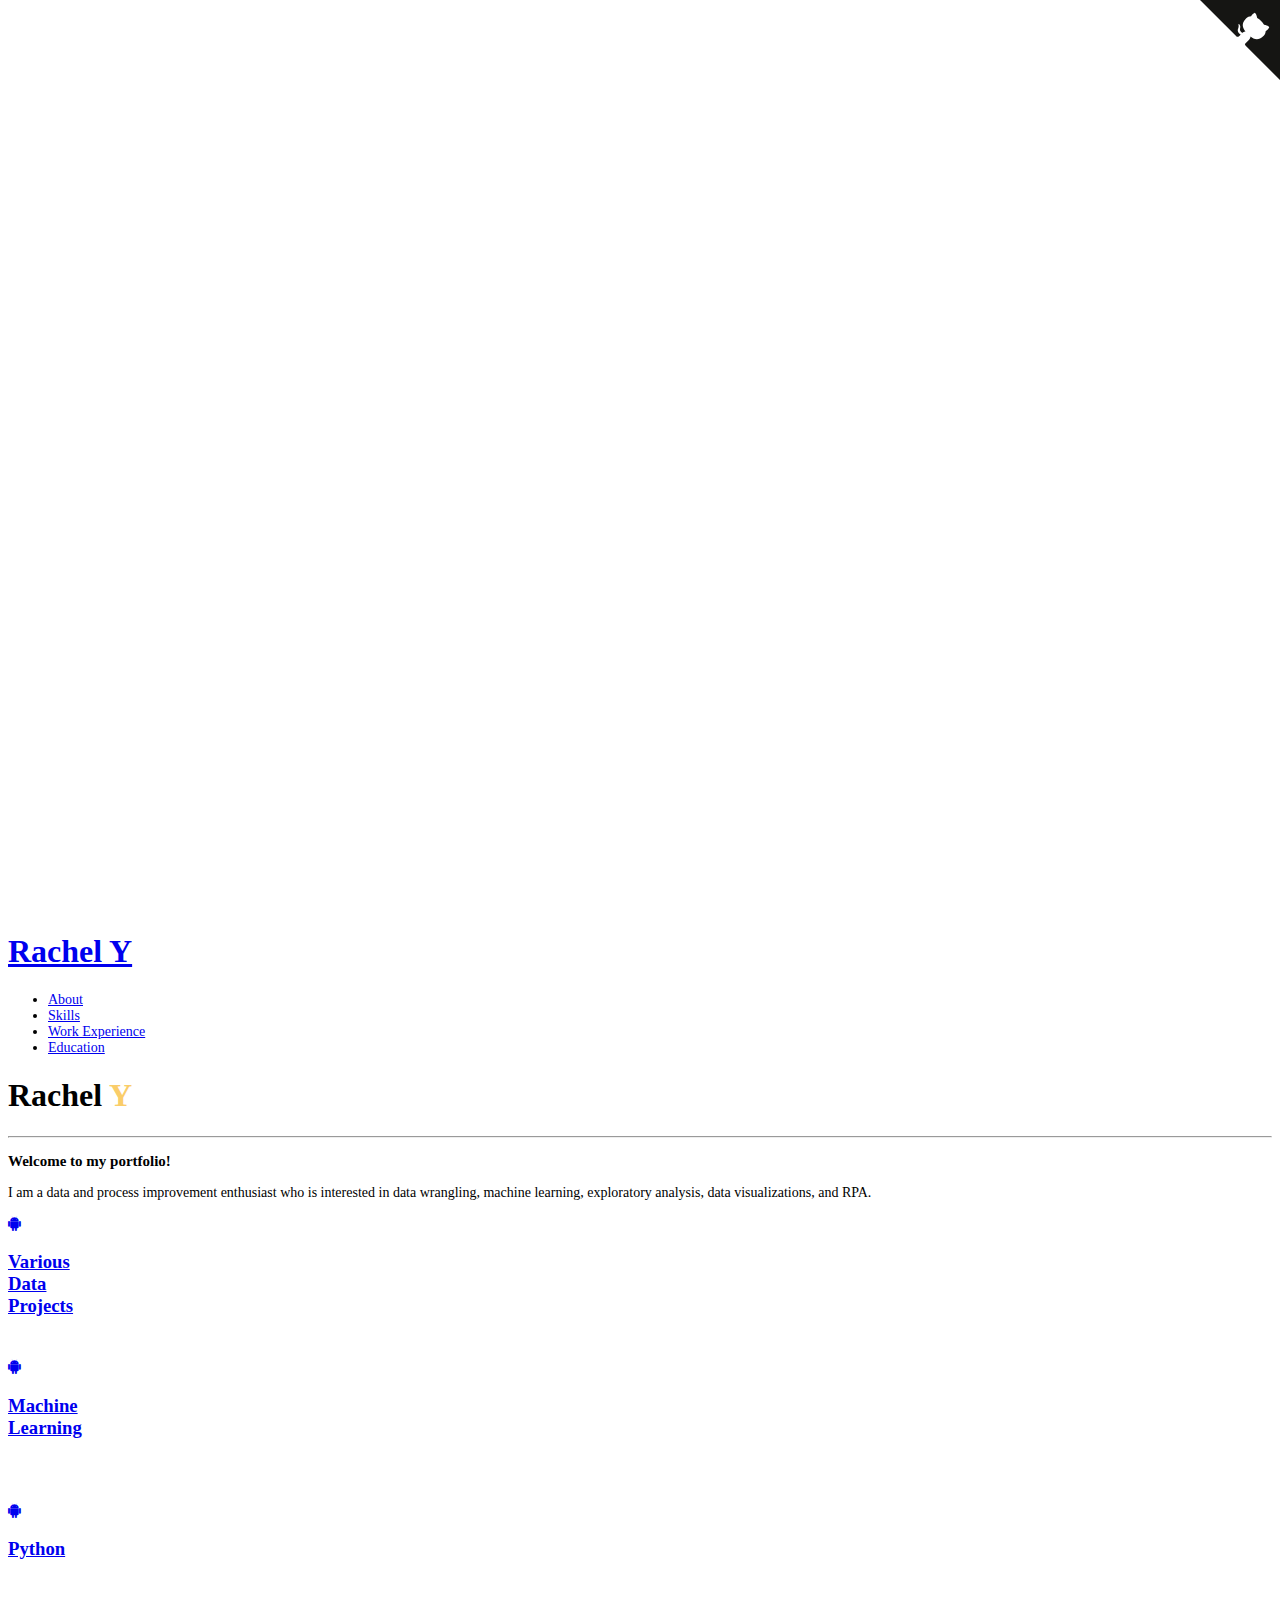
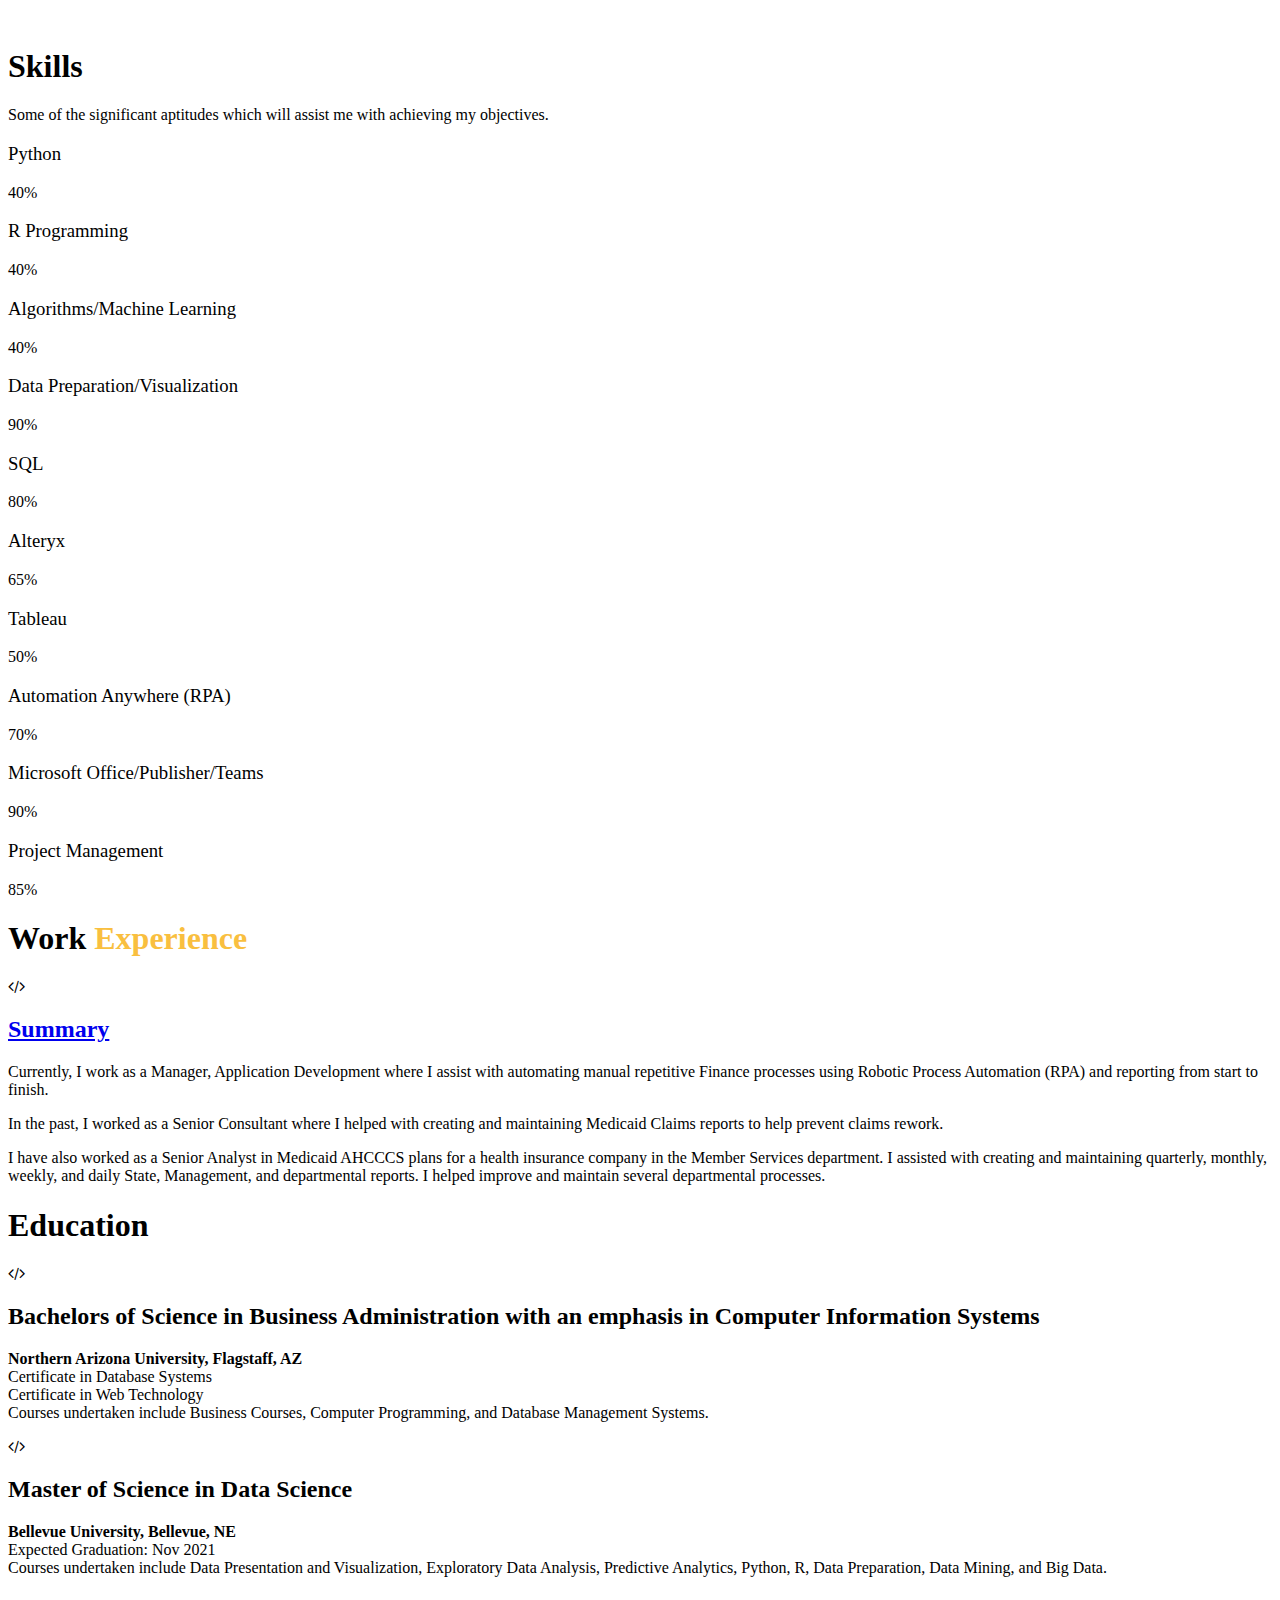
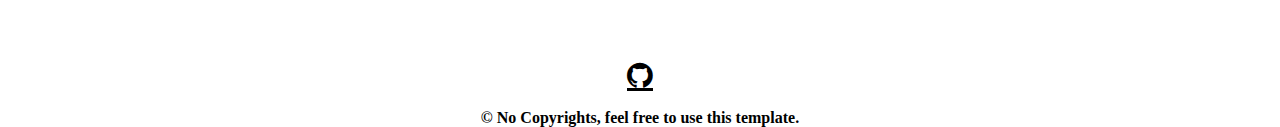
==== commit 5c06bc7b: "Update index.html" ====
--- a/index.html
+++ b/index.html
@@ -183,13 +183,14 @@
                               </div>
                            </div>
                         </div>
+                        
                         <div class="col-md-6 animate-box" data-animate-effect="fadeInLeft">
                            <div class="progress-wrap">
                               <h3 style="font-weight: 500;">Alteryx</h3>
                               <div class="progress">
                                  <div class="progress-bar color-5" role="progressbar" aria-valuenow="50"
                                     aria-valuemin="0" aria-valuemax="100" style="width:50%">
-                                    <span>50%</span>
+                                    <span>65%</span>
                                  </div>
                               </div>
                            </div>
@@ -210,7 +211,7 @@
                               <h3 style="font-weight: 500;">Automation Anywhere (RPA)</h3>
                               <div class="progress">
                                  <div class="progress-bar color-7" role="progressbar" aria-valuenow="70"
-                                    aria-valuemin="0" aria-valuemax="100" style="width:70%">
+                                    aria-valuemin="0" aria-valuemax="100" style="width:85%">
                                     <span>70%</span>
                                  </div>
                               </div>
@@ -218,7 +219,7 @@
                         </div>
                         <div class="col-md-6 animate-box" data-animate-effect="fadeInRight">
                            <div class="progress-wrap">
-                              <h3 style="font-weight: 500;">Word/Excel/PowerPoint/Outlook/Publisher</h3>
+                              <h3 style="font-weight: 500;">Microsoft Office/Publisher/Teams</h3>
                               <div class="progress">
                                  <div class="progress-bar color-8" role="progressbar" aria-valuenow="80"
                                     aria-valuemin="0" aria-valuemax="100" style="width:90%">
@@ -264,8 +265,8 @@
                                        <i class="fa fa-code"></i>
                                     </div>
                                     <div class="timeline-label">
-                                       <h2><a href="#">Health Insurance/Pharmacy Company</a></h2>
-                                       <p>Currently, I work as a Business Analytics Specialist where I assist with automating manual repetitive Finance processes using Robotic Process Automation (RPA) and reporting from start to finish.</p>
+                                       <h2><a href="#">Summary</a></h2>
+                                       <p>Currently, I work as a Manager, Application Development where I assist with automating manual repetitive Finance processes using Robotic Process Automation (RPA) and reporting from start to finish.</p>
                                        <p></p>
                                        <p>In the past, I worked as a Senior Consultant where I helped with creating and maintaining Medicaid Claims reports to help prevent claims rework.</p>
                                        <p></p>
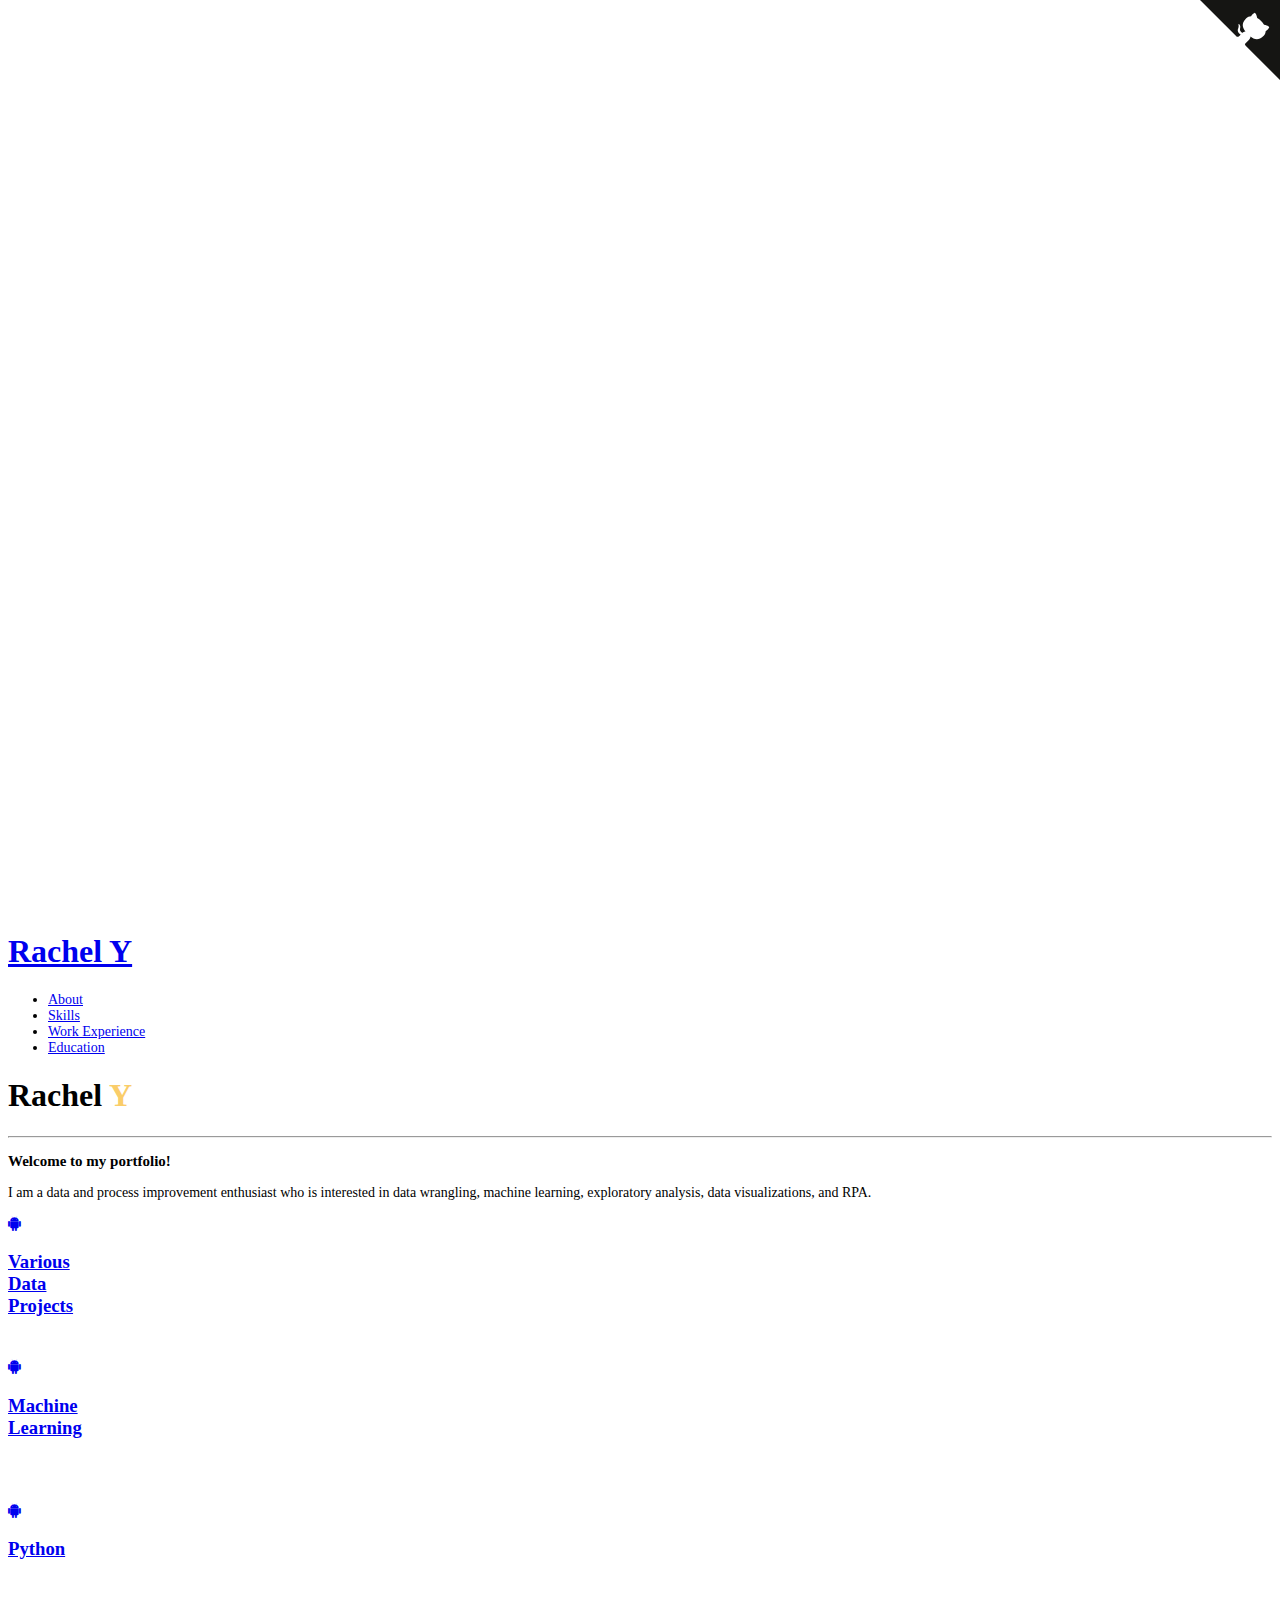
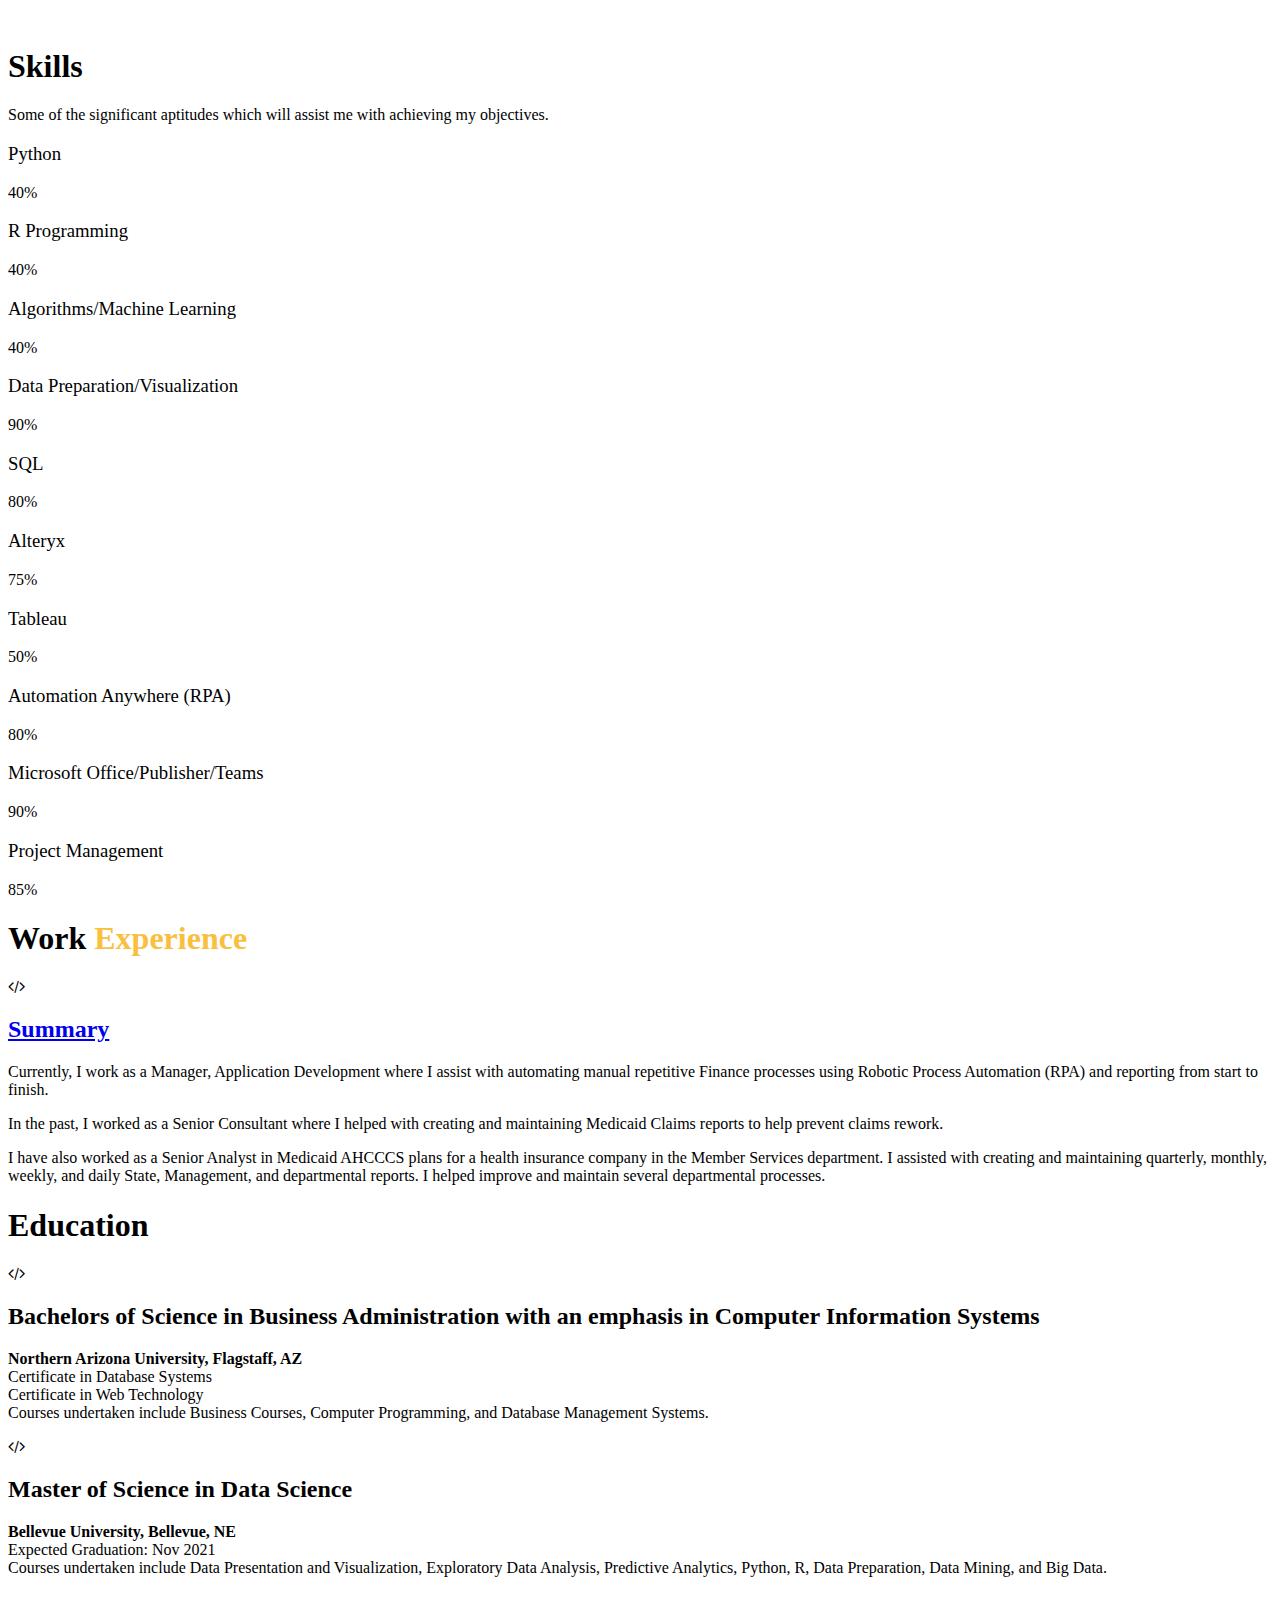
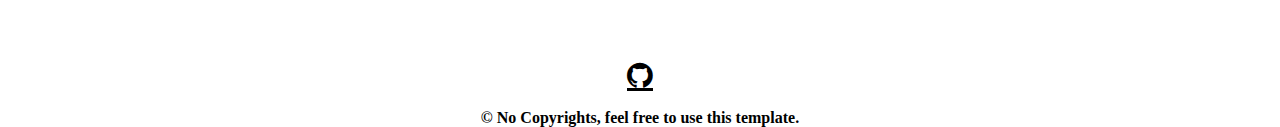
==== commit 7bf6ef5d: "Update index.html" ====
--- a/index.html
+++ b/index.html
@@ -190,7 +190,7 @@
                               <div class="progress">
                                  <div class="progress-bar color-5" role="progressbar" aria-valuenow="50"
                                     aria-valuemin="0" aria-valuemax="100" style="width:50%">
-                                    <span>65%</span>
+                                    <span>75%</span>
                                  </div>
                               </div>
                            </div>
@@ -212,7 +212,7 @@
                               <div class="progress">
                                  <div class="progress-bar color-7" role="progressbar" aria-valuenow="70"
                                     aria-valuemin="0" aria-valuemax="100" style="width:85%">
-                                    <span>70%</span>
+                                    <span>80%</span>
                                  </div>
                               </div>
                            </div>
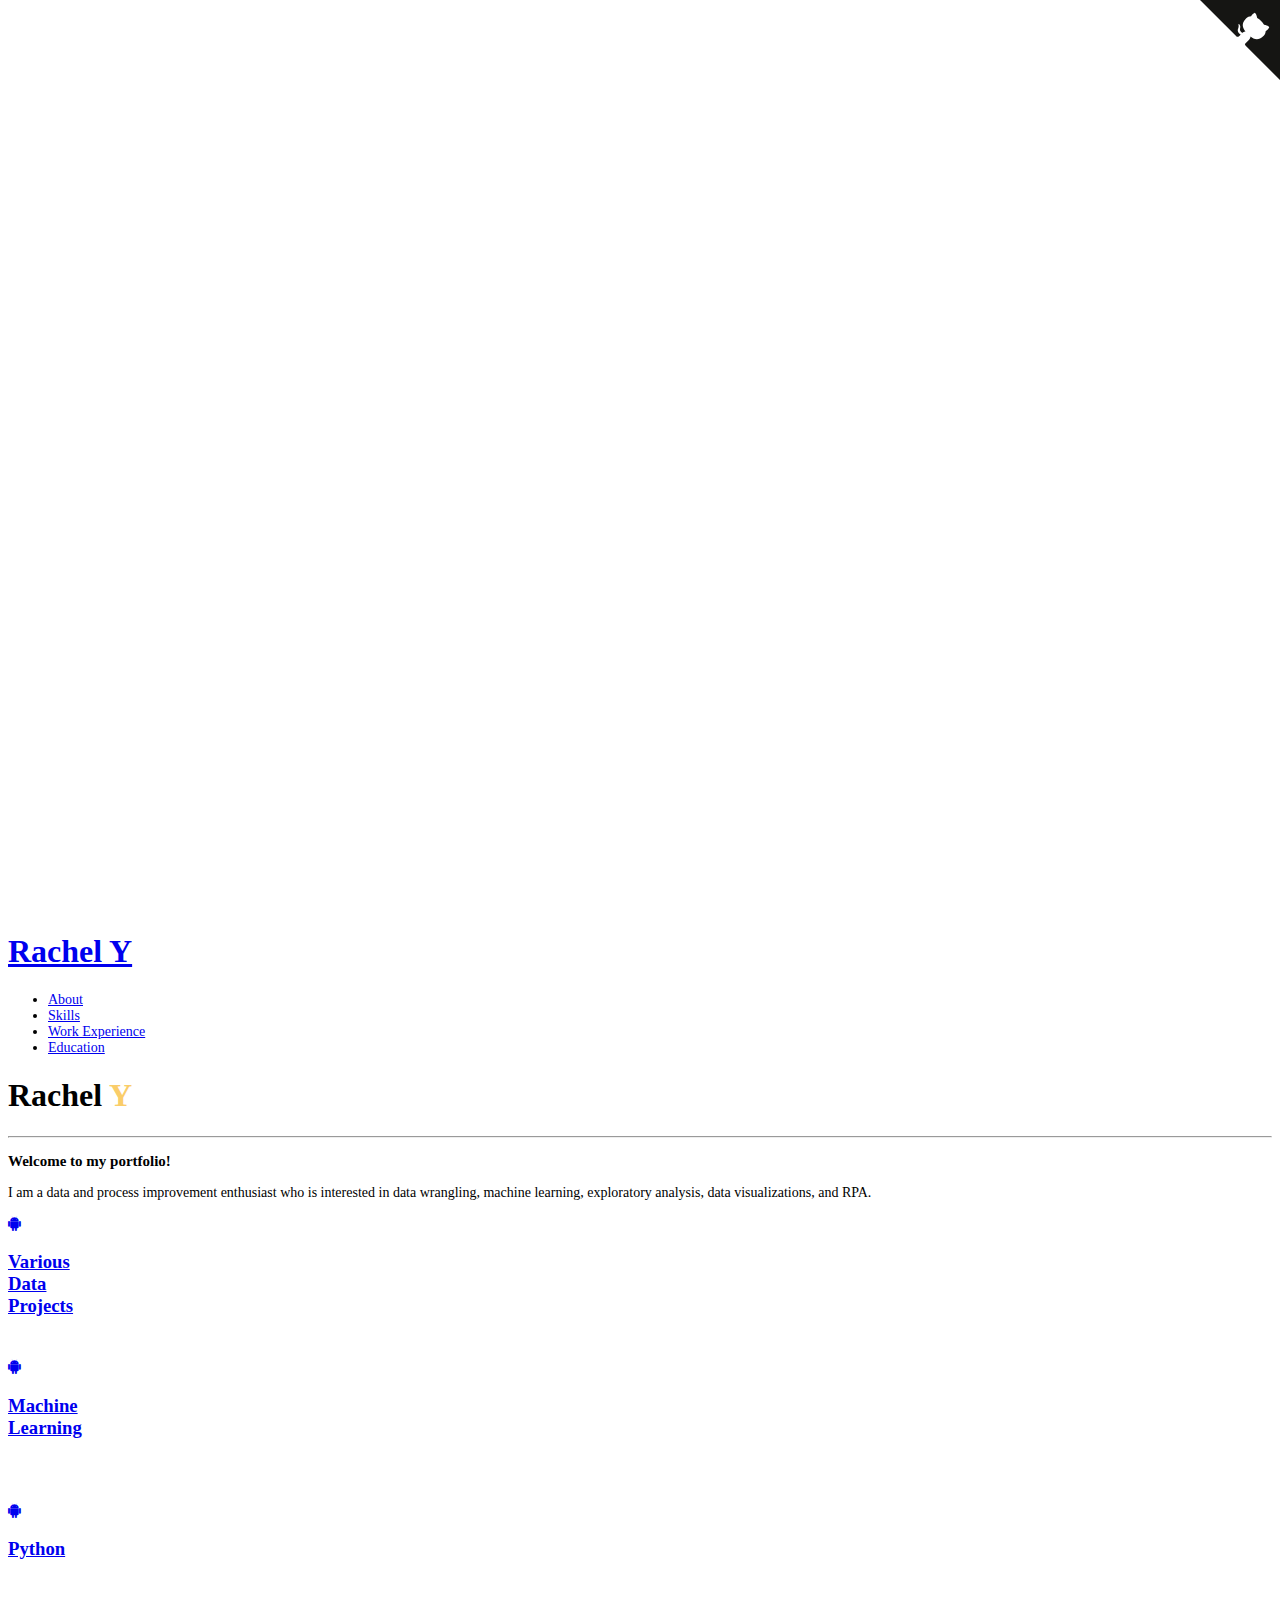
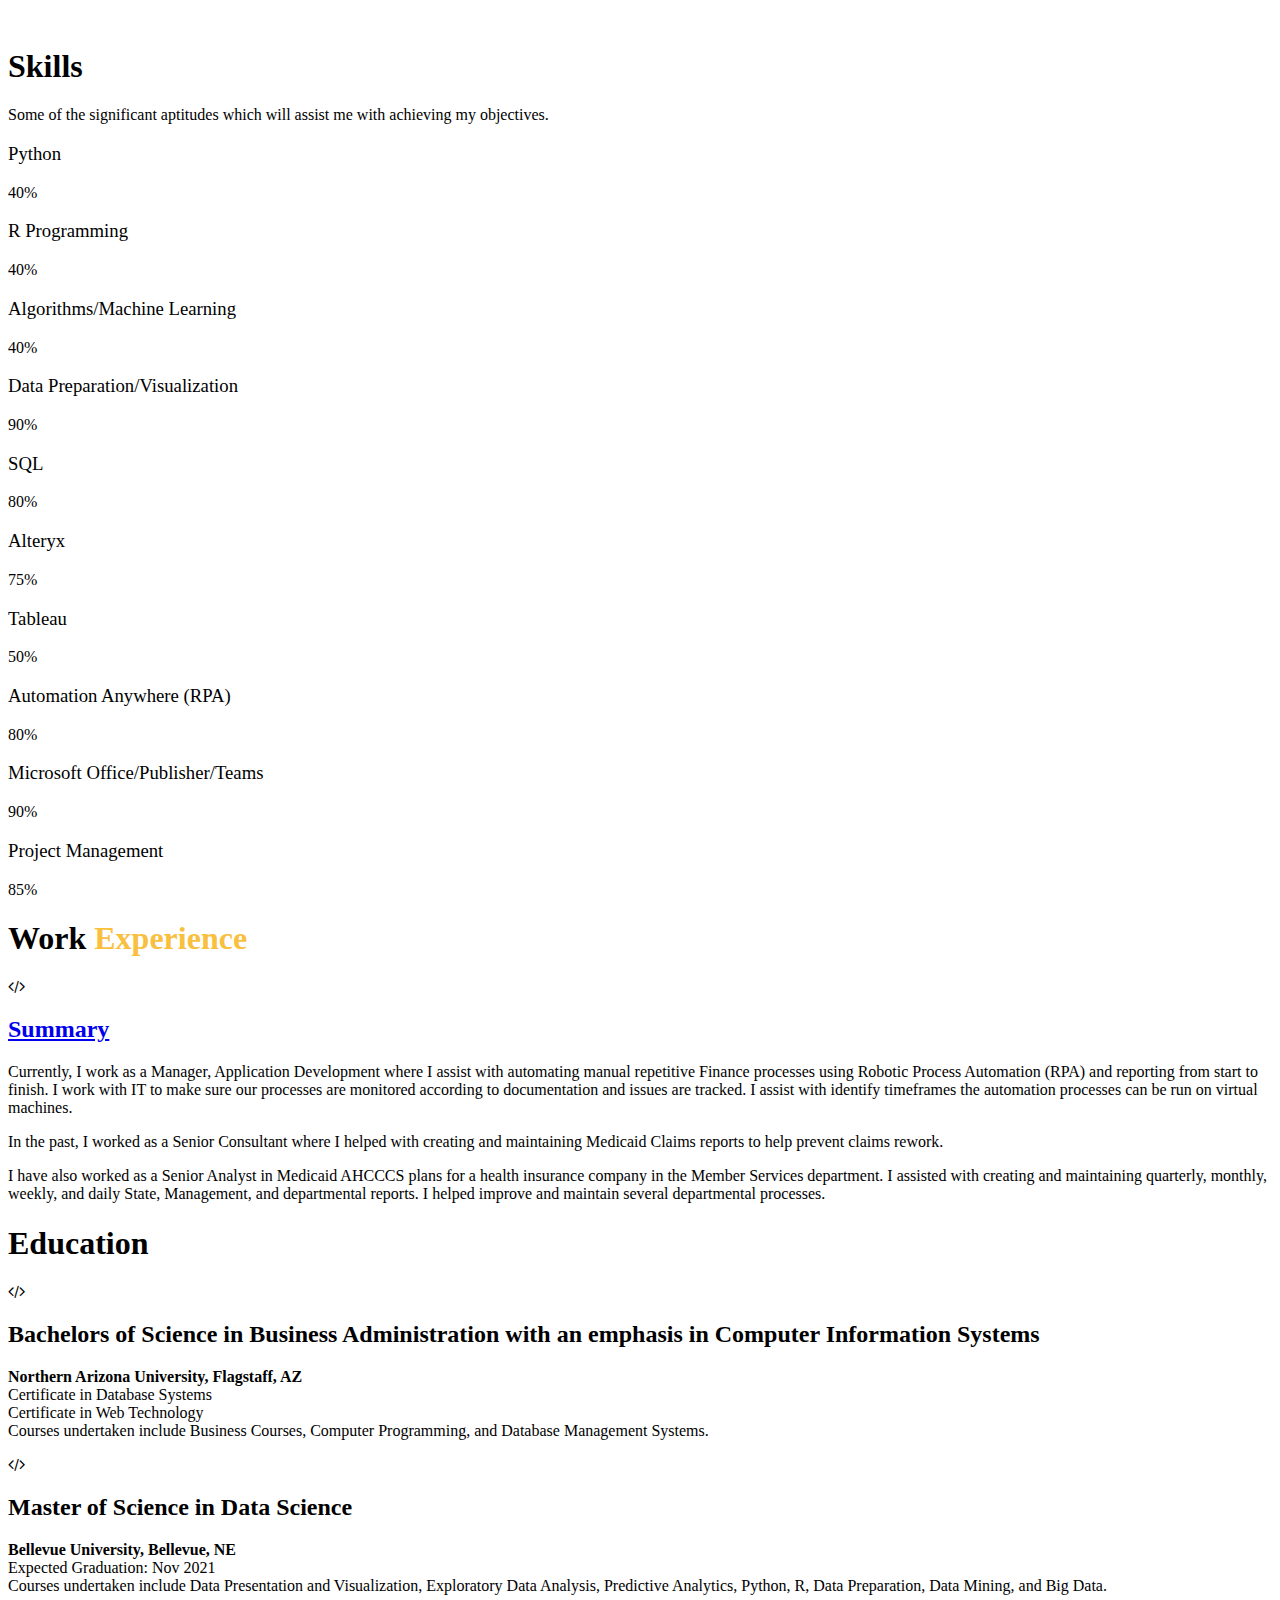
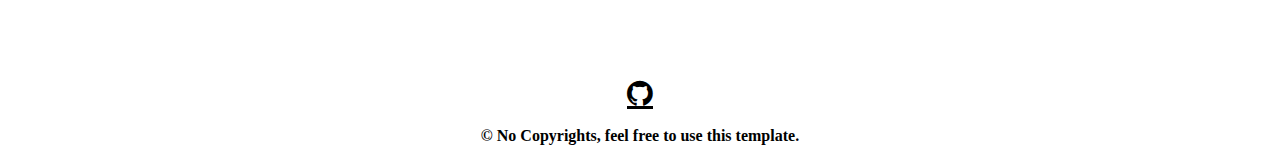
==== commit cec96527: "Update index.html" ====
--- a/index.html
+++ b/index.html
@@ -266,7 +266,7 @@
                                     </div>
                                     <div class="timeline-label">
                                        <h2><a href="#">Summary</a></h2>
-                                       <p>Currently, I work as a Manager, Application Development where I assist with automating manual repetitive Finance processes using Robotic Process Automation (RPA) and reporting from start to finish.</p>
+                                       <p>Currently, I work as a Manager, Application Development where I assist with automating manual repetitive Finance processes using Robotic Process Automation (RPA) and reporting from start to finish. I work with IT to make sure our processes are monitored according to documentation and issues are tracked.  I assist with identify timeframes the automation processes can be run on virtual machines.</p>
                                        <p></p>
                                        <p>In the past, I worked as a Senior Consultant where I helped with creating and maintaining Medicaid Claims reports to help prevent claims rework.</p>
                                        <p></p>
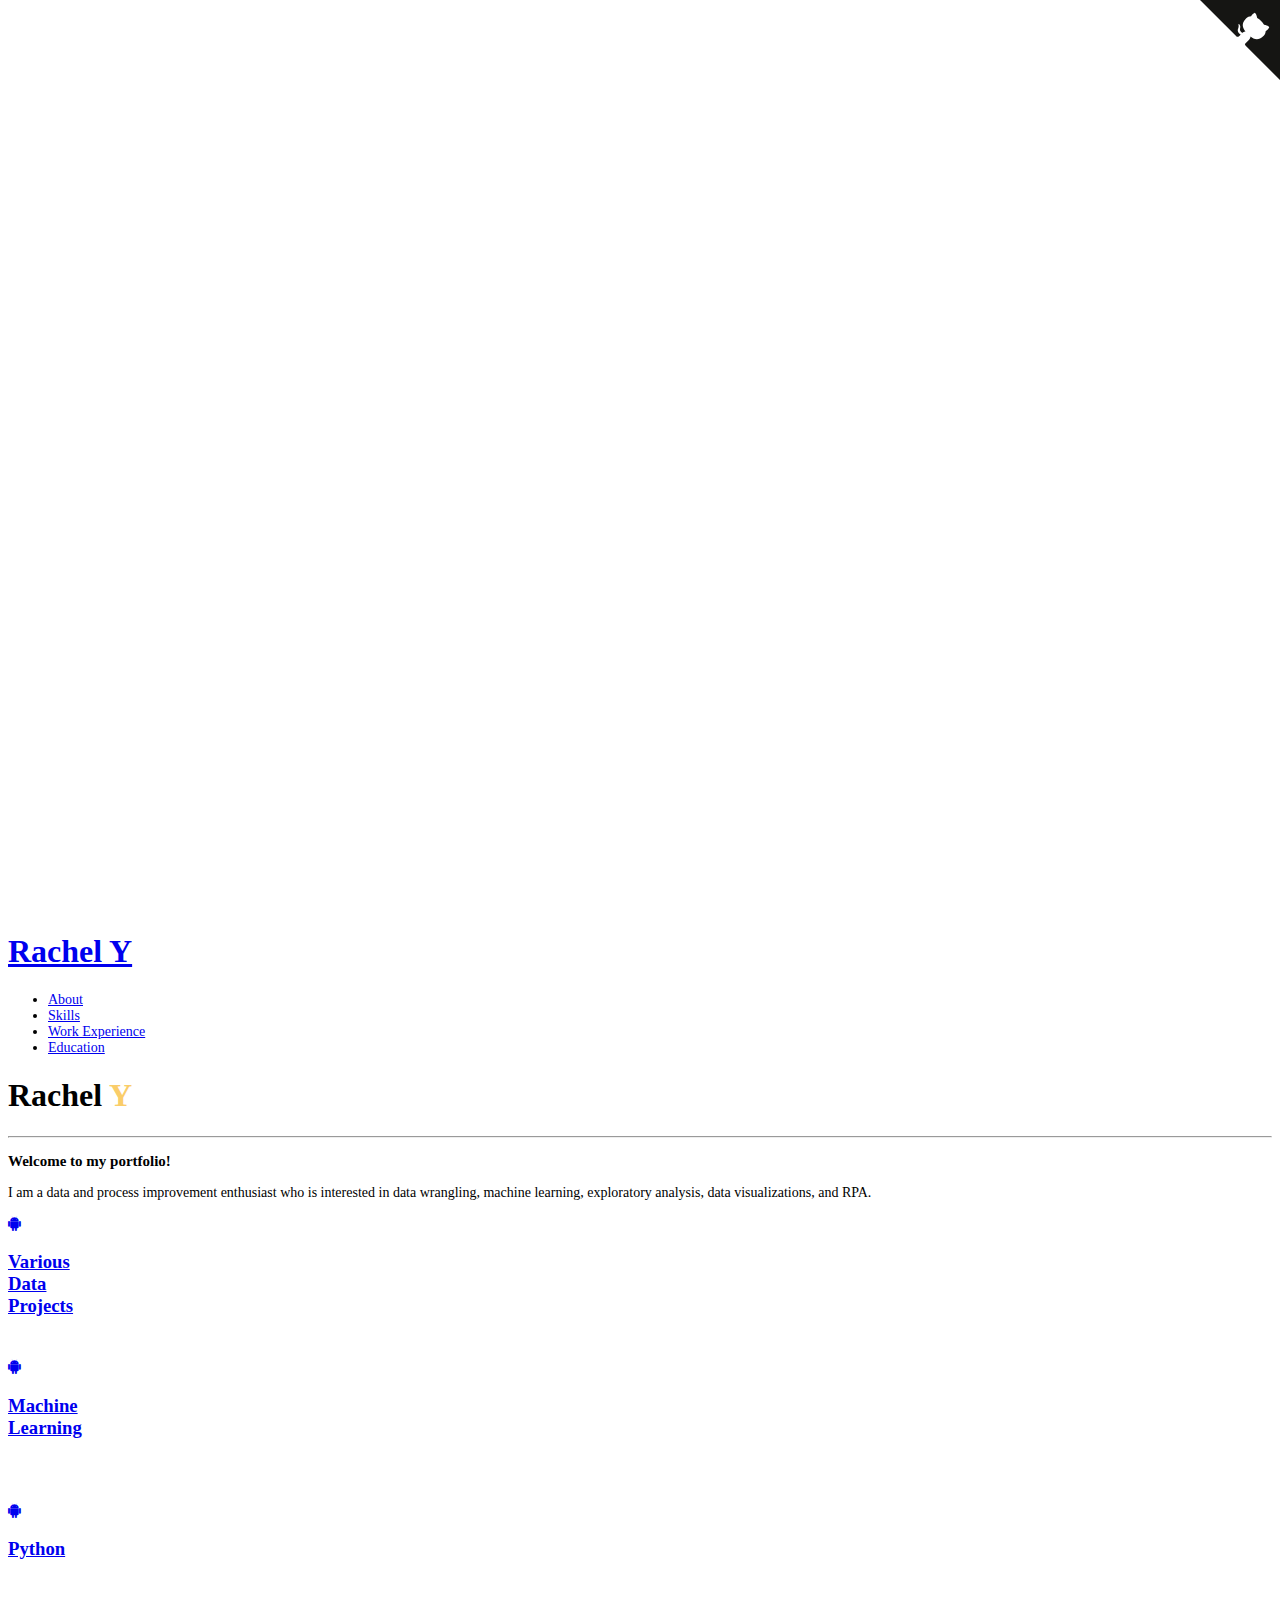
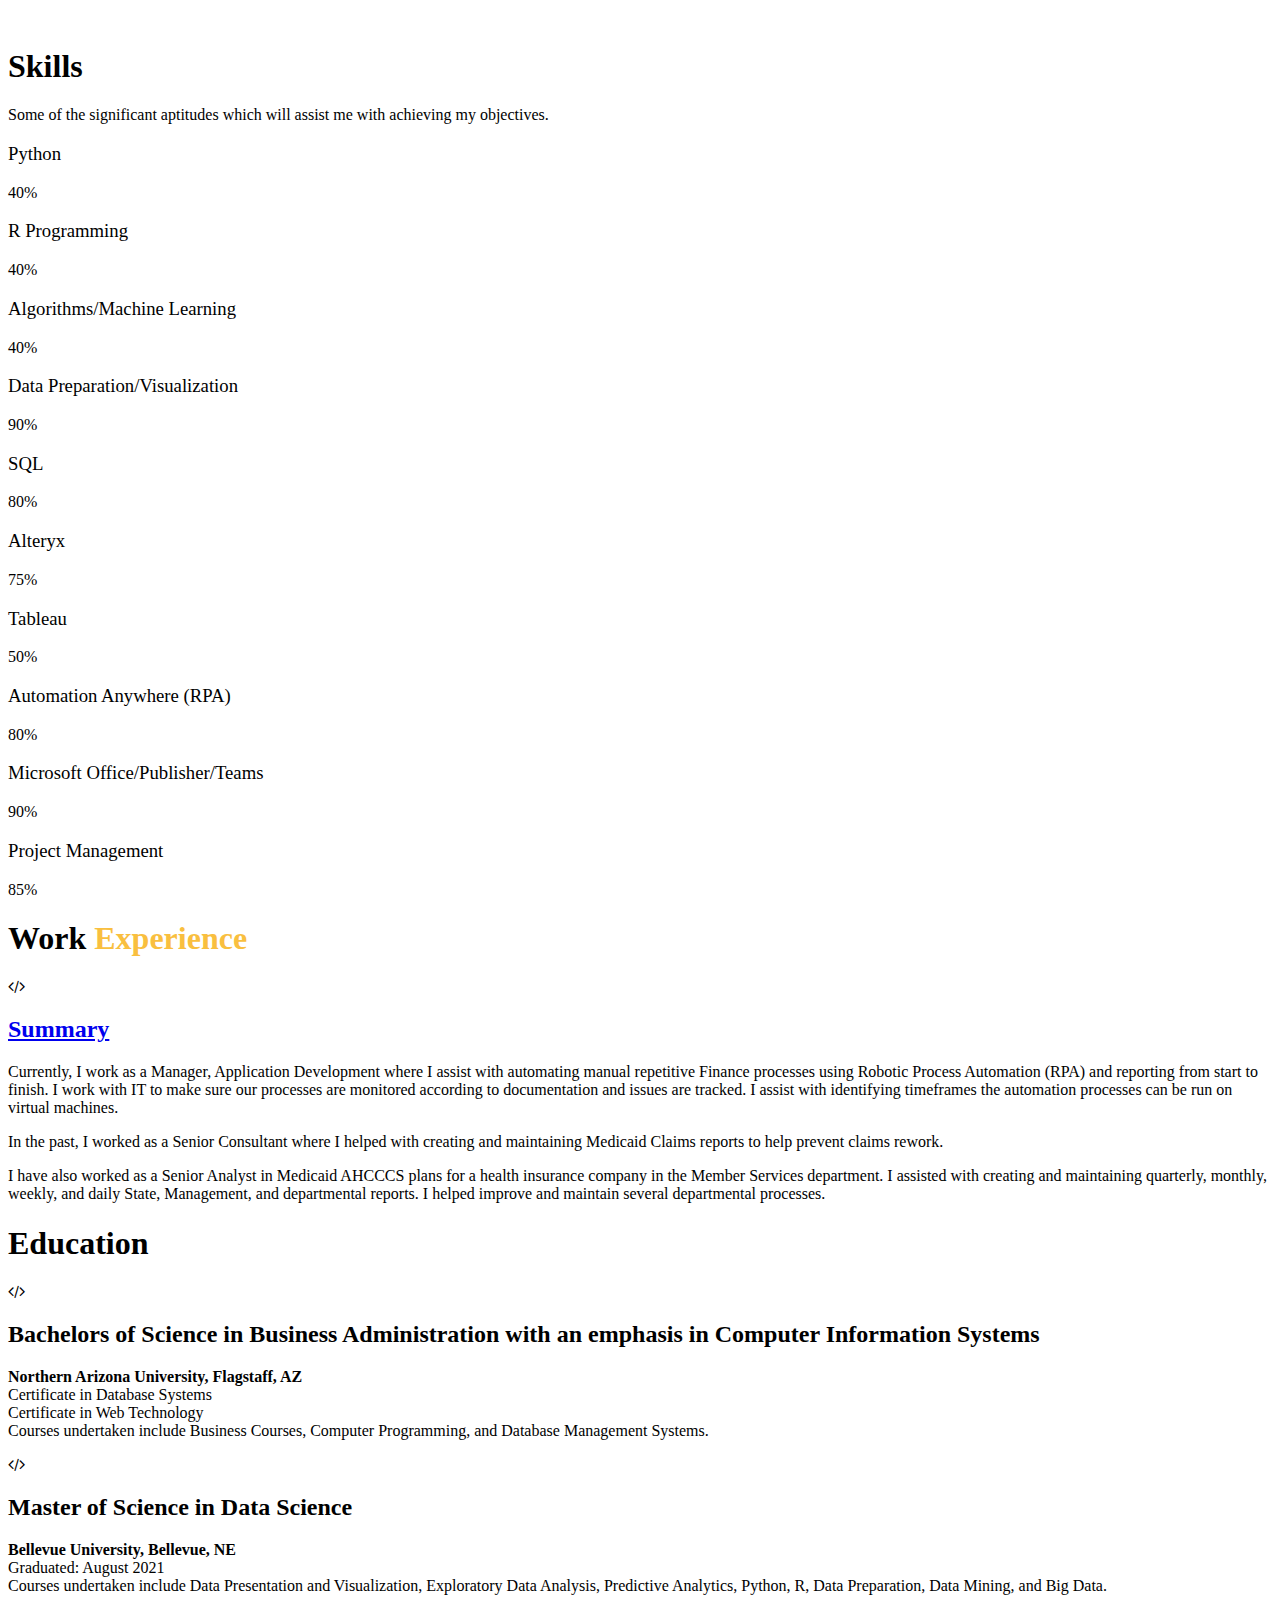
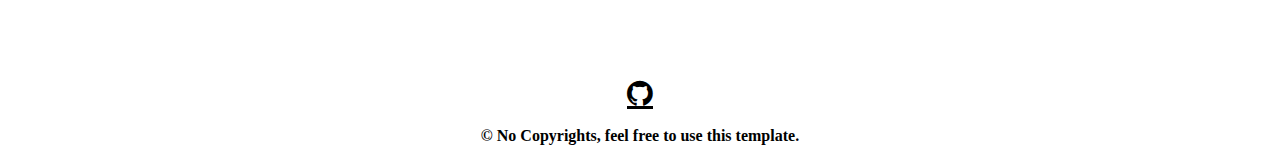
==== commit 9ac8a218: "Update index.html" ====
--- a/index.html
+++ b/index.html
@@ -266,7 +266,7 @@
                                     </div>
                                     <div class="timeline-label">
                                        <h2><a href="#">Summary</a></h2>
-                                       <p>Currently, I work as a Manager, Application Development where I assist with automating manual repetitive Finance processes using Robotic Process Automation (RPA) and reporting from start to finish. I work with IT to make sure our processes are monitored according to documentation and issues are tracked.  I assist with identify timeframes the automation processes can be run on virtual machines.</p>
+                                       <p>Currently, I work as a Manager, Application Development where I assist with automating manual repetitive Finance processes using Robotic Process Automation (RPA) and reporting from start to finish. I work with IT to make sure our processes are monitored according to documentation and issues are tracked.  I assist with identifying timeframes the automation processes can be run on virtual machines.</p>
                                        <p></p>
                                        <p>In the past, I worked as a Senior Consultant where I helped with creating and maintaining Medicaid Claims reports to help prevent claims rework.</p>
                                        <p></p>
@@ -321,7 +321,7 @@
                                     </div>
                                     <div class="timeline-label">
                                        <h2>Master of Science in Data Science</h2>
-                                       <p><strong>Bellevue University, Bellevue, NE</strong><br>Expected Graduation: Nov 2021 <br>Courses undertaken include Data Presentation and Visualization, Exploratory Data Analysis, Predictive Analytics, Python, R, Data Preparation, Data Mining, and Big Data.</p>
+                                       <p><strong>Bellevue University, Bellevue, NE</strong><br>Graduated: August 2021 <br>Courses undertaken include Data Presentation and Visualization, Exploratory Data Analysis, Predictive Analytics, Python, R, Data Preparation, Data Mining, and Big Data.</p>
                                     </div>
                                  </div>
                               </article>
